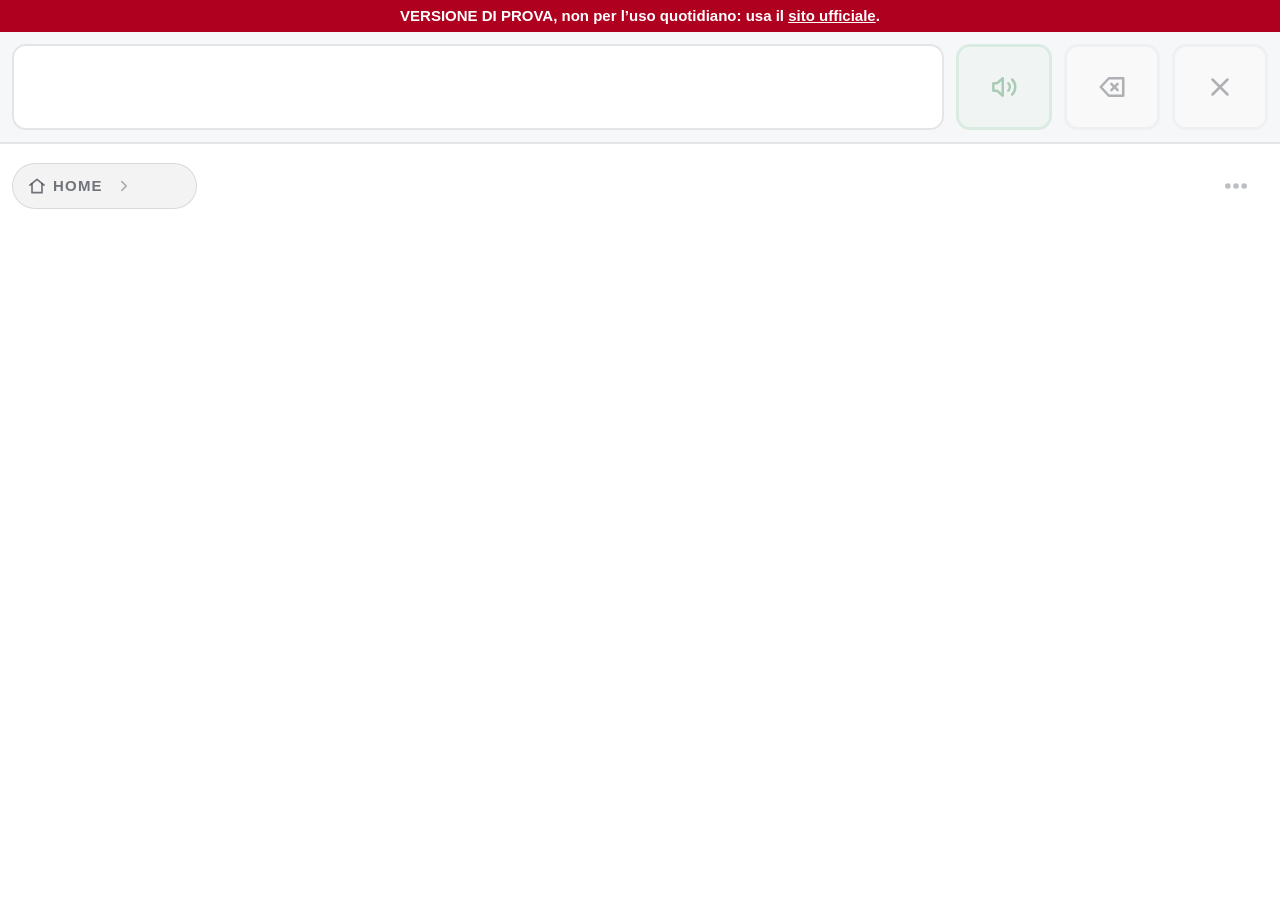
==== index.html @ 174f646d "anteprima: claude/project-thread-w440di @ 4bded28" ====
<!DOCTYPE html>
<html lang="it" data-color-mode="card" data-label-case="upper">
<head>
  <meta charset="UTF-8">
  <!-- Sicurezza: solo script e stili del sito stesso; rete solo verso i servizi di simboli previsti (vedi docs/SICUREZZA.md) -->
  <meta http-equiv="Content-Security-Policy" content="default-src 'self'; script-src 'self'; style-src 'self'; img-src 'self' data: blob: https://static.arasaac.org https://cdn.jsdelivr.net/gh/jdecked/twemoji@17.0.3/assets/; connect-src 'self' https://api.arasaac.org https://static.arasaac.org https://api.mymemory.translated.net https://cdn.jsdelivr.net/gh/jdecked/twemoji@17.0.3/assets/; media-src 'self' blob:; font-src 'self'; object-src 'none'; base-uri 'self'; form-action 'none'; manifest-src 'self'; worker-src 'self'">
  <meta name="referrer" content="no-referrer">
  <!-- Niente indicizzazione finché il tool non avrà un dominio proprio (ROADMAP, Tappa 10) -->
  <meta name="robots" content="noindex, nofollow">
  <meta name="viewport" content="width=device-width, initial-scale=1, viewport-fit=cover">
  <meta name="theme-color" content="#ffffff">
  <meta name="color-scheme" content="light">
  <meta name="apple-mobile-web-app-capable" content="yes">
  <meta name="mobile-web-app-capable" content="yes">
  <meta name="apple-mobile-web-app-title" content="PicSpeak Prova">
  <meta name="apple-mobile-web-app-status-bar-style" content="default">
  <meta name="description" content="PicSpeak – strumento gratuito di Comunicazione Aumentativa Alternativa">
  <title>PicSpeak Prova</title>
  <link rel="manifest" href="manifest.webmanifest">
  <link rel="icon" type="image/png" href="icons/icon-192.png">
  <link rel="apple-touch-icon" href="icons/apple-touch-icon.png">
  <link rel="stylesheet" href="css/style.css">
  <meta name="robots" content="noindex, nofollow">
  <link rel="stylesheet" href="css/anteprima.css">
</head>
<body>
  <p class="preview-banner">VERSIONE DI PROVA, non per l’uso quotidiano: usa il <a href="https://mcdepltestenv.github.io/picspeak/">sito ufficiale</a>.</p>
  <!-- Barra della modalità adulto (nascosta in modalità bambino) -->
  <div class="adult-bar" id="adult-bar" hidden>
    <span class="adult-badge" data-i18n-label="adultMode"><svg class="icon" width="20" height="20" viewBox="0 0 24 24" fill="none" stroke="currentColor" stroke-width="2" stroke-linecap="round" stroke-linejoin="round" aria-hidden="true"><rect x="5" y="11" width="14" height="10" rx="2"/><path d="M8 11V7.5a4 4 0 0 1 7.5-1.9"/></svg> <span class="adult-badge-text" data-i18n="adultMode"></span><span class="adult-preview-text" data-i18n="zoomPreview"></span></span>
    <!-- Nome del profilo in uso (solo se sul dispositivo ci sono più profili) -->
    <span class="adult-profile" id="adult-profile" hidden></span>
    <!-- Zoom delle tessere: visibile solo con le impostazioni sbloccate; mentre si regola, la pagina è in anteprima
         (identica a quella del bambino) fino al primo tocco fuori da questi pulsanti -->
    <div class="zoom-control" role="group" data-i18n-label="zoomTiles">
      <button type="button" class="zoom-btn" id="btn-zoom-out" data-i18n-label="zoomOut">−</button>
      <button type="button" class="zoom-value" id="btn-zoom-reset" data-i18n-label="zoomReset">100%</button>
      <button type="button" class="zoom-btn" id="btn-zoom-in" data-i18n-label="zoomIn">+</button>
    </div>
    <button type="button" class="adult-btn" id="btn-open-settings">
      <svg class="icon" width="20" height="20" viewBox="0 0 24 24" fill="none" stroke="currentColor" stroke-width="2" stroke-linecap="round" stroke-linejoin="round" aria-hidden="true"><path d="M19.4 10.1 L21.9 10.3 L21.9 13.7 L19.4 13.9 L18.5 15.9 L20.2 17.8 L17.8 20.2 L15.9 18.5 L13.9 19.4 L13.7 21.9 L10.3 21.9 L10.1 19.4 L8.1 18.5 L6.2 20.2 L3.8 17.8 L5.5 15.9 L4.6 13.9 L2.1 13.7 L2.1 10.3 L4.6 10.1 L5.5 8.1 L3.8 6.2 L6.2 3.8 L8.1 5.5 L10.1 4.6 L10.3 2.1 L13.7 2.1 L13.9 4.6 L15.9 5.5 L17.8 3.8 L20.2 6.2 L18.5 8.1Z"/><circle cx="12" cy="12" r="3"/></svg> <span class="adult-btn-text" data-i18n="settings"></span>
    </button>
    <button type="button" class="adult-btn adult-btn-primary" id="btn-exit-adult">
      <svg class="icon" width="20" height="20" viewBox="0 0 24 24" fill="none" stroke="currentColor" stroke-width="2" stroke-linecap="round" stroke-linejoin="round" aria-hidden="true"><path d="M5 12.5 10 17.5 19 7"/></svg> <span class="adult-btn-text long" data-i18n="backToCommunication"></span><span class="adult-btn-text short" data-i18n="done"></span>
    </button>
  </div>

  <!-- Striscia frase: i simboli scelti formano la frase -->
  <header class="sentence-bar">
    <ol class="sentence-strip" id="sentence-strip" aria-live="polite"></ol>
    <div class="sentence-actions">
      <!-- Previsione «solo suggerite»: torna alla scheda intera (visibile solo quando alcune tessere sono nascoste) -->
      <button type="button" class="action-btn action-show-all" id="btn-show-all" data-i18n-label="showAllTiles" hidden>
        <span class="action-icon"><svg class="icon" width="30" height="30" viewBox="0 0 24 24" fill="none" stroke="currentColor" stroke-width="2" stroke-linecap="round" stroke-linejoin="round" aria-hidden="true"><rect x="3.5" y="3.5" width="7" height="7" rx="1.5"/><rect x="13.5" y="3.5" width="7" height="7" rx="1.5"/><rect x="3.5" y="13.5" width="7" height="7" rx="1.5"/><rect x="13.5" y="13.5" width="7" height="7" rx="1.5"/></svg></span>
        <span class="action-text" data-i18n="showAllShort"></span>
      </button>
      <button type="button" class="action-btn action-speak" id="btn-speak" data-i18n-label="speakSentence">
        <span class="action-icon"><svg class="icon" width="30" height="30" viewBox="0 0 24 24" fill="none" stroke="currentColor" stroke-width="2" stroke-linecap="round" stroke-linejoin="round" aria-hidden="true"><path d="M11 5 6.5 9H3.5v6h3L11 19z"/><path d="M15.5 9a4.5 4.5 0 0 1 0 6"/><path d="M18.5 6a8.5 8.5 0 0 1 0 12"/></svg></span>
      </button>
      <button type="button" class="action-btn" id="btn-backspace" data-i18n-label="deleteLast">
        <span class="action-icon"><svg class="icon" width="30" height="30" viewBox="0 0 24 24" fill="none" stroke="currentColor" stroke-width="2" stroke-linecap="round" stroke-linejoin="round" aria-hidden="true"><path d="M21 5H9.5L3 12l6.5 7H21z"/><path d="m16.5 9.5-5 5"/><path d="m11.5 9.5 5 5"/></svg></span>
      </button>
      <button type="button" class="action-btn" id="btn-clear" data-i18n-label="clearSentence">
        <span class="action-icon"><svg class="icon" width="30" height="30" viewBox="0 0 24 24" fill="none" stroke="currentColor" stroke-width="2" stroke-linecap="round" stroke-linejoin="round" aria-hidden="true"><path d="M6 6l12 12M18 6 6 18"/></svg></span>
      </button>
    </div>
  </header>

  <!-- Barra di navigazione: freccia «su», percorso "HOME › cartella › pagina" e accesso adulto -->
  <nav class="page-nav">
    <!-- Freccia «su»: torna alla cartella da cui si è arrivati (nascosta nella Home) -->
    <button type="button" class="nav-up" id="btn-up" data-i18n-label="goUp" hidden>
      <svg class="icon" width="26" height="26" viewBox="0 0 24 24" fill="none" stroke="currentColor" stroke-width="2.4" stroke-linecap="round" stroke-linejoin="round" aria-hidden="true"><path d="M19 12H5"/><path d="m11 6-6 6 6 6"/></svg>
    </button>
    <h1 class="crumbs" id="crumbs">
      <button type="button" class="crumb crumb-home" id="btn-home" data-i18n-label="goHome">
        <svg class="icon" width="20" height="20" viewBox="0 0 24 24" fill="none" stroke="currentColor" stroke-width="2" stroke-linecap="round" stroke-linejoin="round" aria-hidden="true"><path d="M3.5 11 12 4l8.5 7"/><path d="M6 9.5V20h12V9.5"/></svg><span data-i18n="homeLabel"></span>
      </button>
      <span class="crumb-trail" id="crumb-trail"></span>
      <span class="crumb-sep"><svg class="icon" width="18" height="18" viewBox="0 0 24 24" fill="none" stroke="currentColor" stroke-width="2" stroke-linecap="round" stroke-linejoin="round" aria-hidden="true"><path d="m9 6 6 6-6 6"/></svg></span>
      <span class="crumb crumb-current" id="page-title"></span>
    </h1>
    <!-- Pulsanti rapidi (facoltativi): «Ops», «Aiuto» e frasi sempre raggiungibili, lette senza entrare nella frase -->
    <div class="quick-bar" id="quick-bar" hidden>
      <button type="button" class="quick-btn quick-oops" id="btn-oops" hidden>
        <svg class="icon" width="26" height="26" viewBox="0 0 24 24" fill="none" stroke="currentColor" stroke-width="2" stroke-linecap="round" stroke-linejoin="round" aria-hidden="true"><path d="M9 14 4 9l5-5"/><path d="M4 9h10.5a5.5 5.5 0 0 1 0 11H11"/></svg><span data-i18n="quickOops"></span>
      </button>
      <div class="quick-phrases" id="quick-phrases"></div>
      <button type="button" class="quick-btn quick-help" id="btn-help" hidden>
        <svg class="icon" width="26" height="26" viewBox="0 0 24 24" fill="none" stroke="currentColor" stroke-width="2" stroke-linecap="round" stroke-linejoin="round" aria-hidden="true"><path d="M12 3 2.5 20h19z"/><path d="M12 10v4.5"/><circle cx="12" cy="17.3" r=".6" fill="currentColor"/></svg><span data-i18n="quickHelp"></span>
      </button>
    </div>
    <!-- Nome del contesto acceso (facoltativo, Impostazioni › Previsione › Contesti): solo da leggere, non si tocca -->
    <span class="context-tag" id="context-tag" hidden></span>
    <!-- Tre puntini: tenere premuto 3 secondi apre il menu (Impostazioni con PIN, Crediti, Guida) -->
    <button type="button" class="lock-btn" id="btn-lock" data-i18n-label="lockHint">
      <span class="lock-icon"><svg class="icon" width="28" height="28" viewBox="0 0 24 24" fill="none" stroke="currentColor" stroke-width="2" stroke-linecap="round" stroke-linejoin="round" aria-hidden="true"><circle cx="5" cy="12" r="1.4" fill="currentColor"/><circle cx="12" cy="12" r="1.4" fill="currentColor"/><circle cx="19" cy="12" r="1.4" fill="currentColor"/></svg></span>
      <span class="lock-progress" aria-hidden="true"></span>
    </button>
  </nav>

  <!-- Area usata solo per la stampa delle schede (vuota sullo schermo) -->
  <div class="print-area" id="print-area" aria-hidden="true"></div>

  <!-- Avanzamento della pressione sui tre puntini: in cima allo schermo, mai sotto il dito -->
  <div class="hold-indicator" id="hold-indicator" hidden>
    <div class="hold-bar"></div>
    <p class="hold-hint" data-i18n="holdHint"></p>
  </div>

  <!-- Griglia dei simboli della pagina corrente -->
  <main class="symbol-grid" id="symbol-grid"></main>

  <!-- Impostazioni (solo modalità adulto) -->
  <section class="settings-screen" id="settings-screen" hidden aria-labelledby="settings-title">
    <header class="settings-header">
      <button type="button" class="adult-btn" id="btn-settings-back">
        <svg class="icon" width="18" height="18" viewBox="0 0 24 24" fill="none" stroke="currentColor" stroke-width="2" stroke-linecap="round" stroke-linejoin="round" aria-hidden="true"><path d="M19 12H5"/><path d="m11 6-6 6 6 6"/></svg> <span data-i18n="back"></span>
      </button>
      <h2 id="settings-title" data-i18n="settingsTitle"></h2>
    </header>
    <div class="settings-body" id="settings-body"></div>
  </section>

  <!-- Finestra per PIN e codice di recupero -->
  <dialog class="pin-dialog" id="pin-dialog"></dialog>

  <noscript>PicSpeak ha bisogno di JavaScript attivo per funzionare.</noscript>

  <!-- Script classici (nessun build, funziona anche aprendo il file con doppio clic) -->
  <script src="js/i18n.js"></script>
  <script src="js/storage.js"></script>
  <script src="js/security.js"></script>
  <script src="js/install.js"></script>
  <script src="js/kiosk.js"></script>
  <script src="js/sample-data.js"></script>
  <script src="js/data.js"></script>
  <script src="js/symbols.js"></script>
  <script src="js/speech.js"></script>
  <script src="js/lexicon.js"></script>
  <script src="js/prediction-base.js"></script>
  <script src="js/predict.js"></script>
  <script src="js/templates.js"></script>
  <script src="js/zip.js"></script>
  <script src="js/obf.js"></script>
  <script src="js/app.js"></script>
  <script src="js/adult.js"></script>
  <script src="js/settings-boards.js"></script>
  <script src="js/settings-contexts.js"></script>
  <script src="js/communication.js"></script>
  <script src="js/backup.js"></script>
  <script src="js/settings-backup.js"></script>
  <script src="js/profiles.js"></script>
  <script src="js/print.js"></script>
  <script src="js/symbol-search.js"></script>
  <script src="js/editor.js"></script>
  <script src="js/reorder.js"></script>
</body>
</html>
---- css/style.css ----
/*
 * PicSpeak – stile di base.
 * Tablet come riferimento, adattabile a smartphone e PC.
 * Target di tocco ≥ 64px, buon contrasto, nessuna animazione invasiva.
 */

:root {
  --bg: #f6f4ef;
  --surface: #ffffff;
  --surface-strip: #fffdf8;
  --text: #1d1d1f;
  --text-muted: #5b5b60;
  --border: #d8d4ca;
  --focus: #1f6feb;
  --pressed: #e8f0fe;

  /* Chiave di Fitzgerald (colori opzionali per categoria) */
  --fz-pronoun: #f5c518;
  --fz-verb: #3fa34d;
  --fz-noun: #f08a24;
  --fz-adjective: #2f80ed;
  --fz-social: #e05fa3;
  --fz-negation: #d64045;
  --fz-folder: #8a8f98;
  --fz-question: #8a5cd6;
  --fz-connector: #a7acb5;
  /* Tessera suggerita dalla previsione (bordo, mai animazioni) */
  --suggest: #1f6feb;

  --gap: clamp(6px, 1.2vw, 12px);
  --radius: 14px;
  --bar-height: clamp(84px, 13vh, 112px);
  --min-cell: 64px;

  /* Barra della modalità adulto: colore ben distinto dalla comunicazione */
  --adult-bg: #2b2d42;
  --adult-text: #ffffff;
}

/* La modalità scura del telefono NON cambia i colori di PicSpeak: le tessere sono progettate
 * su fondo chiaro e il testo deve restare scuro. Per la sera c'è lo stile "Notte". */
:root { color-scheme: light; }

* { box-sizing: border-box; }

[hidden] { display: none !important; }

html, body {
  margin: 0;
  height: 100%;
}

body {
  background: var(--bg);
  color: var(--text);
  font-family: -apple-system, BlinkMacSystemFont, "Segoe UI", Roboto, "Helvetica Neue", Arial, sans-serif;
  display: flex;
  flex-direction: column;
  /* Evita selezioni e menu contestuali durante i tocchi */
  -webkit-user-select: none;
  user-select: none;
  -webkit-touch-callout: none;
  -webkit-tap-highlight-color: transparent;
  touch-action: manipulation;
  padding: env(safe-area-inset-top) env(safe-area-inset-right) env(safe-area-inset-bottom) env(safe-area-inset-left);
}

button {
  font: inherit;
  color: inherit;
  cursor: pointer;
}

button:focus-visible {
  outline: 3px solid var(--focus);
  outline-offset: 2px;
}

/* ---------- Striscia frase ---------- */

.sentence-bar {
  display: flex;
  align-items: stretch;
  gap: var(--gap);
  padding: var(--gap);
  background: var(--surface-strip);
  border-bottom: 2px solid var(--border);
  min-height: var(--bar-height);
}

.sentence-strip {
  flex: 1;
  display: flex;
  align-items: center;
  gap: 6px;
  margin: 0;
  padding: 6px;
  list-style: none;
  overflow-x: auto;
  overflow-y: hidden;
  border: 2px dashed var(--border);
  border-radius: var(--radius);
  min-width: 0;
}

.sentence-strip li { flex: none; }

.sentence-chip {
  display: flex;
  flex-direction: column;
  align-items: center;
  justify-content: center;
  min-width: var(--min-cell);
  min-height: var(--min-cell);
  height: calc(var(--bar-height) - 2 * var(--gap) - 16px);
  padding: 4px 8px;
  background: var(--surface);
  border: 3px solid var(--border);
  border-radius: 10px;
}

.sentence-actions {
  display: flex;
  gap: var(--gap);
}

.action-btn,
.nav-btn {
  display: flex;
  align-items: center;
  justify-content: center;
  min-width: var(--min-cell);
  min-height: var(--min-cell);
  background: var(--surface);
  border: 2px solid var(--border);
  border-radius: var(--radius);
}

.action-btn { width: clamp(64px, 9vw, 96px); }

.action-speak {
  border-color: var(--fz-verb);
  border-width: 3px;
}

.action-btn:disabled { opacity: 0.35; cursor: default; }

.action-icon { font-size: clamp(26px, 4vw, 38px); line-height: 1; }

/* ---------- Navigazione ---------- */

.page-nav {
  display: flex;
  align-items: center;
  gap: var(--gap);
  padding: var(--gap) var(--gap) 0;
  min-height: calc(var(--min-cell) + var(--gap));
}

.nav-btn { padding: 0 16px; }
.nav-btn[hidden] { display: none; }

.page-title {
  margin: 0;
  font-size: clamp(20px, 3vw, 28px);
  font-weight: 600;
  color: var(--text-muted);
}

/* ---------- Griglia simboli ---------- */

.symbol-grid {
  flex: 1;
  min-height: 0;
  display: grid;
  /* Colonne e altezza delle righe calcolate da app.js (layoutGrid); questo è il valore di riserva */
  grid-template-columns: repeat(auto-fill, minmax(110px, 1fr));
  grid-auto-rows: 110px;
  gap: var(--gap);
  padding: var(--gap);
  overflow-y: auto;
  align-content: start;
}

.symbol-cell {
  display: flex;
  flex-direction: column;
  align-items: center;
  justify-content: center;
  gap: 4px;
  min-width: var(--min-cell);
  min-height: var(--min-cell);
  padding: 8px 4px;
  background: var(--surface);
  border: 2px solid var(--border);
  border-top-width: 10px;
  border-radius: var(--radius);
  transition: background-color 120ms linear;
}

.symbol-cell.is-pressed,
.sentence-chip.is-pressed,
.action-btn.is-pressed { background: var(--pressed); }

.symbol-image {
  line-height: 1;
  /* Le emoji di prova: verranno sostituite da immagini <img> */
  font-family: "Apple Color Emoji", "Segoe UI Emoji", "Noto Color Emoji", sans-serif;
}

/* --cell-size è calcolato da app.js: immagine ed etichetta crescono con la cella */
.symbol-image.size-cell { font-size: clamp(32px, calc(var(--cell-size, 110px) * 0.48 * var(--image-scale, 1)), 160px); }
.symbol-cell .symbol-label { font-size: clamp(12px, calc(var(--cell-size, 110px) * 0.11 * var(--label-scale, 1)), 48px); }
.symbol-image.size-chip { font-size: clamp(30px, 5.5vw, 52px); }

.symbol-label {
  font-size: clamp(15px, 2vw, 22px);
  font-weight: 600;
  text-align: center;
  line-height: 1.15;
  overflow-wrap: anywhere;
}

.sentence-chip .symbol-label { font-size: clamp(12px, 1.5vw, 16px); }

/* Colori per categoria (Fitzgerald) sul bordo superiore */
.type-pronoun   { border-top-color: var(--fz-pronoun); }
.type-verb      { border-top-color: var(--fz-verb); }
.type-noun      { border-top-color: var(--fz-noun); }
.type-adjective { border-top-color: var(--fz-adjective); }
.type-social    { border-top-color: var(--fz-social); }
.type-negation  { border-top-color: var(--fz-negation); }
.type-folder    { border-top-color: var(--fz-folder); }
.type-question  { border-top-color: var(--fz-question); }
.type-connector { border-top-color: var(--fz-connector); }

.sentence-chip.type-pronoun,
.sentence-chip.type-verb,
.sentence-chip.type-noun,
.sentence-chip.type-adjective,
.sentence-chip.type-social,
.sentence-chip.type-negation,
.sentence-chip.type-question,
.sentence-chip.type-connector { border-top-width: 6px; }

/* Le cartelle hanno un aspetto "a scheda" per distinguerle dai simboli */
.symbol-cell.type-folder {
  background: linear-gradient(var(--surface), var(--surface)) padding-box;
  border-style: solid;
  border-width: 2px 2px 2px 2px;
  border-top-width: 10px;
  box-shadow: inset 0 -6px 0 var(--border);
}

/* ---------- Lucchetto (accesso alla modalità adulto) ---------- */

.lock-btn {
  position: relative;
  margin-left: auto;
  display: flex;
  align-items: center;
  justify-content: center;
  min-width: var(--min-cell);
  min-height: var(--min-cell);
  background: transparent;
  border: 0;
  border-radius: var(--radius);
  opacity: 0.35;
  overflow: hidden;
  -webkit-touch-callout: none;
}

.lock-icon { font-size: 26px; line-height: 1; }

/* Barra di avanzamento della pressione prolungata */
.lock-progress {
  position: absolute;
  left: 8px;
  right: 8px;
  bottom: 6px;
  height: 5px;
  border-radius: 3px;
  background: var(--focus);
  transform: scaleX(0);
  transform-origin: left center;
}

.lock-btn.is-holding { opacity: 1; background: var(--pressed); }
.lock-btn.is-holding .lock-progress {
  transform: scaleX(1);
  transition: transform 3s linear;
}

/* ---------- Modalità adulto ---------- */

.adult-bar {
  display: flex;
  align-items: center;
  flex-wrap: wrap;
  gap: var(--gap);
  padding: var(--gap);
  background: var(--adult-bg);
  color: var(--adult-text);
}

.adult-badge { font-weight: 700; margin-right: auto; font-size: 18px; }

.adult-btn {
  display: inline-flex;
  align-items: center;
  gap: 8px;
  min-height: 48px;
  padding: 0 16px;
  background: var(--surface);
  color: var(--text);
  border: 2px solid var(--border);
  border-radius: 12px;
  font-weight: 600;
}

.adult-btn-primary { border-color: var(--fz-verb); }

/* In modalità adulto i simboli della frase mostrano che si possono togliere */
.mode-adult .sentence-chip { position: relative; }
.mode-adult .sentence-chip::after {
  content: "✕";
  position: absolute;
  top: -2px;
  right: 2px;
  font-size: 13px;
  font-weight: 700;
  color: var(--fz-negation);
}

/* ---------- Finestra PIN ---------- */

.pin-dialog {
  width: min(92vw, 420px);
  padding: 0;
  border: 0;
  border-radius: 18px;
  background: var(--surface);
  color: var(--text);
  box-shadow: 0 20px 60px rgba(0, 0, 0, 0.3);
}

.pin-dialog::backdrop { background: rgba(0, 0, 0, 0.45); }

.dialog-form {
  display: flex;
  flex-direction: column;
  gap: 14px;
  padding: 24px;
  -webkit-user-select: text;
  user-select: text;
}

.dialog-form h2 { margin: 0; font-size: 22px; }
.dialog-help { margin: 0; color: var(--text-muted); line-height: 1.4; }

.dialog-field { display: flex; flex-direction: column; gap: 6px; font-weight: 600; }
.dialog-field input {
  min-height: 56px;
  padding: 0 14px;
  font-size: 26px;
  letter-spacing: 0.3em;
  border: 2px solid var(--border);
  border-radius: 12px;
  background: var(--bg);
  color: var(--text);
}
.dialog-field input[type="text"] { letter-spacing: 0.08em; font-size: 22px; text-transform: uppercase; }
.dialog-field input.is-plain { letter-spacing: normal; font-size: 20px; text-transform: none; }

.dialog-error { margin: 0; min-height: 1.2em; color: var(--fz-negation); font-weight: 600; }

.recovery-code {
  margin: 0;
  padding: 14px;
  font: 700 26px/1.2 ui-monospace, Menlo, Consolas, monospace;
  letter-spacing: 0.08em;
  text-align: center;
  background: var(--bg);
  border: 2px dashed var(--border);
  border-radius: 12px;
}

.dialog-link {
  align-self: flex-start;
  padding: 4px 0;
  background: none;
  border: 0;
  color: var(--focus);
  text-decoration: underline;
}

.dialog-actions { display: flex; justify-content: flex-end; gap: 10px; flex-wrap: wrap; }

.dlg-btn {
  min-height: 52px;
  padding: 0 20px;
  background: var(--surface);
  color: var(--text);
  border: 2px solid var(--border);
  border-radius: 12px;
  font-weight: 600;
}

.dlg-btn-primary { background: var(--focus); border-color: var(--focus); color: #fff; }
.dlg-btn:disabled { opacity: 0.5; }

/* ---------- Menu dei tre puntini (Impostazioni, Crediti, Guida) ---------- */

.menu-list { display: flex; flex-direction: column; gap: 10px; }

.menu-item {
  display: flex;
  align-items: center;
  gap: 14px;
  min-height: 72px;
  padding: 10px 16px;
  text-align: left;
  background: var(--surface);
  color: var(--text);
  border: 2px solid var(--border);
  border-radius: 14px;
  font: inherit;
  cursor: pointer;
}
.menu-item:hover { background: var(--pressed); }
.menu-item:active { background: var(--pressed); border-color: var(--focus); }
.menu-item-icon { flex: none; display: flex; color: var(--focus); }
.menu-item-text { display: flex; flex-direction: column; gap: 2px; min-width: 0; }
.menu-item-text strong { font-size: 20px; }
.menu-item-text span { color: var(--text-muted); font-size: 15px; line-height: 1.3; }

/* Crediti aperti dal menu: possono essere lunghi, la finestra scorre */
.pin-dialog:has(.credits-dialog) { width: min(94vw, 620px); }
.credits-dialog { max-height: 86vh; overflow-y: auto; }
.credits-dialog .credits-list { margin: 0; padding-left: 20px; line-height: 1.45; }
.credits-dialog .credits-list li + li { margin-top: 8px; }
.credit-url { font-weight: 600; overflow-wrap: anywhere; }

/* ---------- Impostazioni ---------- */

.settings-screen {
  position: fixed;
  inset: 0;
  z-index: 10;
  overflow-y: auto;
  background: var(--bg);
  padding: env(safe-area-inset-top) env(safe-area-inset-right) env(safe-area-inset-bottom) env(safe-area-inset-left);
  -webkit-user-select: text;
  user-select: text;
}

.settings-header {
  position: sticky;
  top: 0;
  display: flex;
  align-items: center;
  gap: 16px;
  padding: var(--gap) 16px;
  background: var(--adult-bg);
  color: var(--adult-text);
}

.settings-header h2 { margin: 0; font-size: 22px; }

.settings-body {
  display: grid;
  gap: 16px;
  max-width: 760px;
  margin: 0 auto;
  padding: 16px;
}

.settings-section {
  display: flex;
  flex-direction: column;
  align-items: flex-start;
  gap: 10px;
  padding: 18px 20px;
  background: var(--surface);
  border: 2px solid var(--border);
  border-radius: var(--radius);
}

.settings-section h3 { margin: 0; font-size: 20px; }
.settings-section h4 { margin: 8px 0 0; font-size: 17px; }
.settings-help { margin: 0; color: var(--text-muted); line-height: 1.45; }
.settings-list { margin: 0; padding-left: 22px; line-height: 1.5; }
.settings-list li + li { margin-top: 4px; }

.choice-group { display: flex; gap: 10px; flex-wrap: wrap; }

.settings-field { display: flex; flex-direction: column; gap: 6px; width: 100%; font-weight: 600; }
.settings-field select {
  min-height: 52px;
  padding: 0 12px;
  font: inherit;
  font-weight: 400;
  border: 2px solid var(--border);
  border-radius: 12px;
  background: var(--bg);
  color: var(--text);
  max-width: 100%;
}
.settings-field input[type="range"] { width: 100%; min-height: 44px; accent-color: var(--focus); }
.settings-field output { font-weight: 400; color: var(--text-muted); }
.choice-group [aria-pressed="true"] { border-color: var(--focus); background: var(--pressed); }

.settings-open { overflow: hidden; }

/* ---------- Telefoni piccoli ---------- */

@media (max-width: 520px) {
  .sentence-bar { flex-wrap: wrap; }
  .sentence-strip { flex-basis: 100%; min-height: 76px; }
  .sentence-actions { flex: 1; justify-content: flex-end; }
  .action-btn { width: 64px; }
}

/* Rispetta chi preferisce ridurre il movimento */
@media (prefers-reduced-motion: reduce) {
  * { transition: none !important; }
}

/* La barra del lucchetto è un'informazione (quanto manca), non una decorazione: resta anche con movimento ridotto */
@media (prefers-reduced-motion: reduce) {
  .lock-btn.is-holding .lock-progress { transition: transform 3s linear !important; }
}

/* =====================================================================
 * Modalità colori (scelta dall'adulto in Impostazioni → Aspetto)
 *   full   = "Colore pieno" (predefinita): cella tinta col colore della categoria
 *   border = "Bordo colorato": cella bianca con bordo superiore colorato
 *   none   = "Neutro": nessun colore di categoria
 * ===================================================================== */

/* Tinte chiare per lo sfondo delle celle (testo scuro sempre ben leggibile) */
.type-pronoun   { --cat: #e0ac00; --tint: #fff3c4; }
.type-verb      { --cat: #2e9a47; --tint: #daf2df; }
.type-noun      { --cat: #e57a12; --tint: #ffe4cc; }
.type-adjective { --cat: #2a6fd6; --tint: #dbe8fc; }
.type-social    { --cat: #d0468f; --tint: #fbdcec; }
.type-negation  { --cat: #cf3439; --tint: #fbd9da; }
.type-folder    { --cat: #3b4252; --tint: #e7e9ef; }
.type-question  { --cat: #7a4fc9; --tint: #ece3fa; }
.type-connector { --cat: #8a8f98; --tint: #f6f7f9; }

/* ---------- Colore pieno ---------- */
[data-color-mode="full"] {
  --bg: #fbfaf7;
  --radius: 24px;
}
[data-color-mode="full"] .sentence-bar { background: #1f2430; border: 0; padding: 12px; }
[data-color-mode="full"] .sentence-strip { border: 0; background: rgba(255, 255, 255, 0.08); border-radius: 20px; }
[data-color-mode="full"] .sentence-chip { background: var(--tint); border: 0; border-radius: 14px; color: #1a1d24; }
[data-color-mode="full"] .action-btn { background: rgba(255, 255, 255, 0.1); border: 0; border-radius: 18px; color: #fff; }
[data-color-mode="full"] .action-speak { background: #f5c518; }
[data-color-mode="full"] .page-title { color: var(--text); font-weight: 800; font-size: clamp(22px, 3.2vw, 30px); }
[data-color-mode="full"] .nav-btn { border: 0; background: #1f2430; border-radius: 16px; }
[data-color-mode="full"] .symbol-grid { gap: 12px; padding: 12px; }
[data-color-mode="full"] .symbol-cell {
  background: var(--tint);
  border: 0;
  border-radius: var(--radius);
  box-shadow: inset 0 0 0 2px color-mix(in srgb, var(--cat) 35%, transparent);
  color: #1a1d24;
}
[data-color-mode="full"] .symbol-cell.is-pressed { background: #ffffff; box-shadow: inset 0 0 0 4px var(--cat); }
[data-color-mode="full"] .symbol-cell .symbol-image { background: rgba(255, 255, 255, 0.75); border-radius: 22%; padding: 0.12em; }
[data-color-mode="full"] .symbol-cell .symbol-label { font-weight: 800; }
[data-color-mode="full"] .symbol-cell.type-folder { background: #3b4252; box-shadow: none; color: #ffffff; }
[data-color-mode="full"] .symbol-cell.type-folder .symbol-image { background: rgba(255, 255, 255, 0.12); }
[data-color-mode="full"] .lock-btn { opacity: 0.4; }

/* ---------- Neutro ---------- */
[data-color-mode="none"] .symbol-cell,
[data-color-mode="none"] .sentence-chip { border-top-color: var(--border); }
[data-color-mode="none"] .symbol-cell { border-top-width: 2px; }
[data-color-mode="none"] .symbol-cell.type-folder { border-top-width: 2px; }

/* ---------- Anteprime nella scelta della modalità colori ---------- */
.mode-options { display: grid; grid-template-columns: repeat(auto-fill, minmax(190px, 1fr)); gap: 12px; width: 100%; }
.mode-option {
  display: flex;
  flex-direction: column;
  gap: 10px;
  padding: 12px;
  text-align: left;
  background: var(--surface);
  border: 2px solid var(--border);
  border-radius: 16px;
}
.mode-option[aria-pressed="true"] { border-color: var(--focus); box-shadow: 0 0 0 3px color-mix(in srgb, var(--focus) 25%, transparent); }
.mode-option strong { font-size: 17px; }
.mode-option small { color: var(--text-muted); line-height: 1.35; }
.mode-preview { display: grid; grid-template-columns: repeat(3, 1fr); gap: 6px; padding: 8px; border-radius: 12px; background: #f3f1ec; }
.mode-preview span { height: 34px; border-radius: 8px; background: #fff; border: 1px solid #d8d4ca; }
.mode-preview.is-full span { border: 0; background: var(--tint); box-shadow: inset 0 0 0 2px color-mix(in srgb, var(--cat) 35%, transparent); }
.mode-preview.is-full span.type-folder { background: #3b4252; box-shadow: none; }
.mode-preview.is-border span { border-top: 6px solid var(--cat); }

/* =====================================================================
 * Impostazioni a categorie: menu laterale su tablet/PC, elenco su telefono
 * ===================================================================== */
.settings-layout {
  display: grid;
  grid-template-columns: 260px minmax(0, 1fr);
  gap: 20px;
  max-width: 1100px;
  margin: 0 auto;
  padding: 20px;
  align-items: start;
}
.settings-nav {
  position: sticky;
  top: 84px;
  display: flex;
  flex-direction: column;
  gap: 4px;
  padding: 8px;
  margin: 0;
  list-style: none;
  background: var(--surface);
  border: 1px solid var(--border);
  border-radius: 18px;
}
.settings-nav-btn {
  display: flex;
  align-items: center;
  gap: 12px;
  width: 100%;
  min-height: 56px;
  padding: 0 14px;
  text-align: left;
  background: transparent;
  border: 0;
  border-radius: 12px;
  font-weight: 600;
  font-size: 17px;
}
.settings-nav-btn .nav-icon {
  display: inline-flex;
  align-items: center;
  justify-content: center;
  width: 36px;
  height: 36px;
  border-radius: 10px;
  background: var(--bg);
  font-size: 19px;
}
.settings-nav-btn .nav-chevron { margin-left: auto; color: var(--text-muted); display: none; }
.settings-nav-btn[aria-current="true"] { background: color-mix(in srgb, var(--focus) 12%, transparent); color: var(--focus); }
.settings-panel { display: flex; flex-direction: column; gap: 16px; min-width: 0; }
.settings-panel-title { margin: 4px 0 0; font-size: 26px; }
.settings-panel-intro { margin: -8px 0 0; color: var(--text-muted); }
.settings-section { border-width: 1px; border-radius: 18px; }
.settings-section h3 { font-size: 18px; }

@media (max-width: 720px) {
  .settings-layout { display: block; padding: 12px; }
  .settings-nav { position: static; }
  .settings-nav-btn .nav-chevron { display: inline; }
  .settings-nav-btn[aria-current="true"] { background: transparent; color: inherit; }
  .settings-layout.show-panel .settings-nav { display: none; }
  .settings-layout:not(.show-panel) .settings-panel { display: none; }
}
/* Il contenitore delle impostazioni lascia spazio al layout a categorie */
.settings-body { display: block; max-width: none; padding: 0; }

/* Colore di sfondo della pagina scelto dall'adulto (Impostazioni → Aspetto).
 * --page-bg e --page-text sono impostati da adult.js; le impostazioni mantengono il loro sfondo. */
body { background: var(--page-bg, var(--bg)); }
.page-title { color: var(--page-text, var(--text)) !important; }
.lock-icon { filter: var(--page-icon-filter, none); }

.bg-options { display: flex; flex-wrap: wrap; gap: 12px; align-items: center; }
.bg-swatch {
  display: flex;
  flex-direction: column;
  align-items: center;
  gap: 6px;
  min-width: 72px;
  padding: 6px;
  background: transparent;
  border: 0;
  font-size: 13px;
  font-weight: 600;
}
.bg-swatch .swatch {
  width: 52px;
  height: 52px;
  border-radius: 14px;
  border: 2px solid var(--border);
}
.bg-swatch[aria-pressed="true"] .swatch { border-color: var(--focus); box-shadow: 0 0 0 3px color-mix(in srgb, var(--focus) 30%, transparent); }
.bg-swatch input[type="color"] { width: 52px; height: 52px; padding: 0; border: 2px solid var(--border); border-radius: 14px; background: none; }
/* Su sfondo scuro le cartelle (scure) ricevono un contorno chiaro per restare distinguibili */
[data-page-dark="true"] .symbol-cell.type-folder { box-shadow: inset 0 0 0 2px rgba(255, 255, 255, 0.35); }

/* =====================================================================
 * Modalità "Scheda" (predefinita): ispirata alle tabelle CAA stampate.
 * Pagina chiara, riquadri con fondo tenue e bordo spesso dello stesso colore,
 * immagine grande in alto, parola sotto in stampatello.
 * ===================================================================== */
.type-pronoun   { --card-fill: #fdf7d9; --card-line: #f0d76b; }
.type-verb      { --card-fill: #e7f4ec; --card-line: #a9d6b8; }
.type-noun      { --card-fill: #fdf0e3; --card-line: #f5c99d; }
.type-adjective { --card-fill: #e5f2f8; --card-line: #a3d2e3; }
.type-social    { --card-fill: #fbeaf2; --card-line: #eeb0cd; }
.type-negation  { --card-fill: #fbe6e6; --card-line: #eea4a4; }
.type-folder    { --card-fill: #e4e4e4; --card-line: #b8b8b8; }
.type-question  { --card-fill: #f3edfc; --card-line: #c8b3ee; }
.type-connector { --card-fill: #ffffff; --card-line: #d3d6dc; }

[data-color-mode="card"] {
  --bg: #ffffff;
  --radius: 14px;
}
[data-color-mode="card"] body { font-family: "Avenir Next", "Nunito", "Segoe UI", Roboto, -apple-system, sans-serif; }
[data-color-mode="card"] .sentence-bar { background: #f6f7f8; border-bottom: 2px solid #e3e5e8; }
[data-color-mode="card"] .sentence-strip { background: #ffffff; border: 2px solid #e3e5e8; }
[data-color-mode="card"] .sentence-chip {
  background: var(--card-fill);
  border: 4px solid var(--card-line);
  border-radius: 10px;
}
[data-color-mode="card"] .action-btn { background: #ffffff; border: 3px solid #e3e5e8; border-radius: 14px; }
[data-color-mode="card"] .action-speak { background: #e7f4ec; border-color: #a9d6b8; }
[data-color-mode="card"] .nav-btn { background: #e4e4e4; border: 4px solid #b8b8b8; border-radius: 14px; }
[data-color-mode="card"] .page-title { font-weight: 600; letter-spacing: 0.02em; }
[data-color-mode="card"] .symbol-grid { gap: clamp(10px, 1.8vw, 18px); padding: clamp(10px, 1.8vw, 18px); }
[data-color-mode="card"] .symbol-cell {
  justify-content: space-between;
  /* padding legato alla misura della cella (non alla larghezza, che può essere molto maggiore) */
  padding: calc(var(--cell-size, 110px) * 0.08) calc(var(--cell-size, 110px) * 0.06) calc(var(--cell-size, 110px) * 0.06);
  background: var(--card-fill);
  border: clamp(4px, 0.8vw, 7px) solid var(--card-line);
  border-radius: var(--radius);
  box-shadow: none;
  color: #1a1a1a;
}
[data-color-mode="card"] .symbol-cell.is-pressed { background: #ffffff; }
[data-color-mode="card"] .symbol-cell .symbol-image { flex: 1; display: flex; align-items: center; }
[data-color-mode="card"] .symbol-cell .symbol-label { font-weight: 500; letter-spacing: 0.02em; }
[data-color-mode="card"] .symbol-cell.type-folder { box-shadow: none; }
.mode-preview.is-card { background: #fff; }
.mode-preview.is-card span { border: 3px solid var(--card-line); background: var(--card-fill); }

/* Scrittura delle parole (Impostazioni → Aspetto) */
[data-label-case="upper"] .symbol-label { text-transform: uppercase; }
[data-label-case="lower"] .symbol-label { text-transform: lowercase; }

/* =====================================================================
 * Modalità "Fogli": le cartelle sembrano fogli impilati con l'angolo piegato,
 * così si distinguono subito dalle parole (che restano piatte sul fondo).
 * ===================================================================== */
[data-color-mode="sheet"] {
  --bg: #e9f8f6;
  --radius: 16px;
  --sheet-corner: clamp(30px, 4.5vw, 44px);
  --sheet-page: #8fdcd3; /* colore del fondo dietro l'angolo piegato */
}
[data-color-mode="sheet"] body {
  background: var(--page-bg, linear-gradient(180deg, #d5f4f0 0%, #8fdcd3 55%, #4fc6ba 100%));
  font-family: "Avenir Next", "Nunito", "Segoe UI", Roboto, -apple-system, sans-serif;
}
[data-color-mode="sheet"] .sentence-bar { background: transparent; border: 0; padding: 14px; }
[data-color-mode="sheet"] .sentence-strip { background: #ffffff; border: 0; border-radius: 6px; box-shadow: 0 2px 8px rgba(0, 60, 60, 0.15); }
[data-color-mode="sheet"] .sentence-chip { background: transparent; border: 0; }
[data-color-mode="sheet"] .action-btn { background: rgba(255, 255, 255, 0.85); border: 0; border-radius: 14px; box-shadow: 0 2px 6px rgba(0, 60, 60, 0.15); }
[data-color-mode="sheet"] .nav-btn { background: #2f9e44; border: 0; border-radius: 12px; }
[data-color-mode="sheet"] .page-title { font-weight: 700; }
[data-color-mode="sheet"] .symbol-grid { gap: clamp(12px, 2vw, 22px); padding: clamp(12px, 2vw, 22px); }

/* Parole: riquadri piatti, bordo chiaro, fondo appena velato */
[data-color-mode="sheet"] .symbol-cell {
  justify-content: space-between;
  /* padding legato alla misura della cella (non alla larghezza, che può essere molto maggiore) */
  padding: calc(var(--cell-size, 110px) * 0.08) calc(var(--cell-size, 110px) * 0.06) calc(var(--cell-size, 110px) * 0.06);
  background: rgba(255, 255, 255, 0.18);
  border: 3px solid rgba(255, 255, 255, 0.85);
  border-radius: var(--radius);
  box-shadow: none;
  color: #10302d;
}
[data-color-mode="sheet"] .symbol-cell .symbol-image { flex: 1; display: flex; align-items: center; }
[data-color-mode="sheet"] .symbol-cell .symbol-label { font-weight: 500; }
[data-color-mode="sheet"] .symbol-cell.is-pressed { background: rgba(255, 255, 255, 0.6); }

/* Cartelle: foglio bianco con bordo colorato, secondo foglio dietro e angolo piegato */
[data-color-mode="sheet"] .symbol-cell.type-folder {
  position: relative;
  background: #ffffff;
  border: 4px solid #a9c4e6;
  border-radius: var(--radius);
  box-shadow: 7px 7px 0 -2px #ffffff, 7px 7px 0 0 #7d93ad, 9px 10px 10px rgba(0, 40, 40, 0.25);
  color: #10302d;
}
[data-color-mode="sheet"] .symbol-cell.type-folder::before {
  content: "";
  position: absolute;
  top: -4px;
  right: -4px;
  width: var(--sheet-corner);
  height: var(--sheet-corner);
  /* metà in alto a destra = fondo pagina (angolo "tagliato"), metà in basso a sinistra = la piega */
  background: linear-gradient(225deg, var(--sheet-page) 50%, #bccde4 50%);
  border-bottom-left-radius: 6px;
  box-shadow: -2px 2px 3px rgba(0, 0, 0, 0.12);
}
[data-color-mode="sheet"] .symbol-cell.type-folder .symbol-label { font-weight: 600; }

/* Colori di categoria anche nelle parole, se l'adulto lo preferisce, restano nella modalità "Scheda" */
.mode-preview.is-sheet { background: linear-gradient(180deg, #d5f4f0, #4fc6ba); }
.mode-preview.is-sheet span { background: rgba(255, 255, 255, 0.25); border: 2px solid rgba(255, 255, 255, 0.9); }
.mode-preview.is-sheet span.type-folder { background: #fff; border: 2px solid #a9c4e6; box-shadow: 3px 3px 0 -1px #fff, 3px 3px 0 0 #7d93ad; }
.bg-swatch .swatch-auto { display: flex; align-items: center; justify-content: center; font-weight: 700; color: var(--text-muted); background: repeating-linear-gradient(45deg, #ffffff 0 6px, #eef0f3 6px 12px); }


/* =====================================================================
 * Personalizzazioni grafiche (Impostazioni → Aspetto), attributi su <html>
 * ===================================================================== */

/* Simboli: a colori, bianco e nero, alto contrasto */
[data-symbol-color="gray"] .symbol-image { filter: grayscale(1); }
[data-symbol-color="contrast"] .symbol-image { filter: contrast(1.35) saturate(1.4); }

/* Contenuto della cella */
[data-cell-content="image"] .symbol-cell .symbol-label { position: absolute; width: 1px; height: 1px; overflow: hidden; clip: rect(0 0 0 0); }
[data-cell-content="image"] { --image-scale: 1.3; }
[data-cell-content="text"] .symbol-cell .symbol-image { display: none; }
[data-cell-content="text"] { --label-scale: 1.45; }
[data-cell-content="text"] .symbol-cell .symbol-label { overflow-wrap: normal; word-break: normal; hyphens: manual; }
[data-cell-content="text"] .symbol-cell { justify-content: center; }

/* Parola sopra o sotto l'immagine */
[data-label-position="above"] .symbol-cell,
[data-label-position="above"] .sentence-chip { flex-direction: column-reverse; }

/* Dimensione del testo */
[data-text-size="s"] { --label-scale: 0.85; }
[data-text-size="l"] { --label-scale: 1.25; }
[data-text-size="xl"] { --label-scale: 1.5; }
[data-cell-content="text"][data-text-size="s"] { --label-scale: 1.4; }
[data-cell-content="text"][data-text-size="l"] { --label-scale: 2; }
[data-cell-content="text"][data-text-size="xl"] { --label-scale: 2.3; }

/* Carattere: alta leggibilità (forme delle lettere ben distinte) o arrotondato */
[data-font="readable"] body { font-family: Verdana, Tahoma, "DejaVu Sans", sans-serif !important; }
[data-font="readable"] .symbol-label { letter-spacing: 0.03em; }
[data-font="rounded"] body { font-family: ui-rounded, "SF Pro Rounded", "Nunito", "Arial Rounded MT Bold", sans-serif !important; }

/* Spaziatura tra le celle */
[data-cell-gap="tight"] .symbol-grid { gap: 4px !important; padding: 6px !important; }
[data-cell-gap="wide"] .symbol-grid { gap: clamp(16px, 3vw, 30px) !important; padding: clamp(16px, 3vw, 30px) !important; }

/* Spessore del bordo delle celle */
[data-border="thin"] .symbol-cell { border-width: 2px !important; }
[data-border="thick"] .symbol-cell { border-width: clamp(6px, 1.2vw, 10px) !important; }

/* Angoli */
[data-corners="square"] .symbol-cell,
[data-corners="square"] .sentence-chip,
[data-corners="square"] .sentence-strip,
[data-corners="square"] .action-btn,
[data-corners="square"] .nav-btn { border-radius: 3px !important; }

/* Posizione della striscia frase */
body > .sentence-bar { order: 1; }
body > .page-nav { order: 2; }
body > .symbol-grid { order: 3; }
body > .adult-bar { order: 0; }
[data-sentence-position="bottom"] body > .sentence-bar { order: 4; border-bottom: 0; border-top: 2px solid var(--border); }

/* Pulsanti della frase a sinistra (utile per chi usa la mano sinistra) */
[data-controls-side="left"] .sentence-bar { flex-direction: row-reverse; }

/* Titolo della pagina */
[data-page-title="hidden"] .page-title { visibility: hidden; }

/* Evidenziazione al tocco */
[data-touch-feedback="off"] .symbol-cell.is-pressed,
[data-touch-feedback="off"] .sentence-chip.is-pressed { background: inherit !important; box-shadow: inherit; }
[data-touch-feedback="strong"] .symbol-cell.is-pressed { outline: 5px solid var(--focus); outline-offset: -5px; }

/* =====================================================================
 * Impostazioni: aspetto più compatto e professionale
 * ===================================================================== */
.settings-screen {
  background: #f2f3f5;
  font-family: -apple-system, BlinkMacSystemFont, "Segoe UI", Roboto, "Helvetica Neue", Arial, sans-serif !important;
  color: #1d1d1f;
}
.settings-header { background: #ffffff; color: #1d1d1f; border-bottom: 1px solid #dcdfe4; padding: 10px 16px; }
.settings-header h2 { font-size: 19px; font-weight: 700; }
.settings-header .adult-btn { min-height: 40px; border: 1px solid #c9cdd3; border-radius: 8px; padding: 0 12px; font-weight: 600; }
.settings-layout { gap: 24px; padding: 20px 24px; }
.settings-nav { background: transparent; border: 0; padding: 0; gap: 2px; top: 76px; }
.settings-nav-btn { min-height: 44px; font-size: 15px; border-radius: 8px; padding: 0 10px; }
.settings-nav-btn .nav-icon { width: 28px; height: 28px; font-size: 16px; border-radius: 7px; background: #ffffff; border: 1px solid #e1e4e8; }
.settings-nav-btn[aria-current="true"] { background: #e2e8f3; color: #1d1d1f; }
.settings-panel { gap: 18px; }
.settings-panel-title { font-size: 24px; font-weight: 700; margin: 0; }
.settings-panel-intro { margin: -12px 0 0; font-size: 14px; }
.settings-section {
  gap: 0;
  padding: 0;
  background: #ffffff;
  border: 1px solid #dcdfe4;
  border-radius: 10px;
  overflow: hidden;
}
.settings-section > h3 {
  margin: 0;
  padding: 10px 16px;
  font-size: 12px;
  font-weight: 700;
  letter-spacing: 0.06em;
  text-transform: uppercase;
  color: #5b616b;
  background: #f7f8fa;
  border-bottom: 1px solid #e6e8ec;
  width: 100%;
}
.settings-section > :not(h3) { margin-left: 16px; margin-right: 16px; }
.settings-section > :nth-child(2) { margin-top: 14px; }
.settings-section > :last-child { margin-bottom: 16px; }
.settings-section > * + * { margin-top: 12px; }
.settings-section h4 { font-size: 14px; }
.settings-help { font-size: 14px; }
.settings-list { font-size: 14px; }

/* Riga di impostazione: etichetta a sinistra, controllo a destra */
.setting-row {
  display: flex;
  align-items: center;
  justify-content: space-between;
  gap: 16px;
  width: calc(100% - 32px);
  padding: 12px 0;
  border-top: 1px solid #eef0f3;
}
.settings-section > .setting-row:nth-child(2) { border-top: 0; margin-top: 4px; }
.settings-section > .setting-row + .setting-row { margin-top: 0; }
.setting-row:last-child { margin-bottom: 4px; }
.setting-text { display: flex; flex-direction: column; gap: 2px; min-width: 0; }
.setting-text strong { font-size: 15px; font-weight: 600; }
.setting-text small { font-size: 13px; color: #6b717b; line-height: 1.35; }

/* Controllo a segmenti */
.segmented { display: inline-flex; flex: none; padding: 2px; background: #eceef1; border-radius: 8px; }
.segmented button {
  min-height: 36px;
  padding: 0 12px;
  border: 0;
  border-radius: 6px;
  background: transparent;
  font-size: 14px;
  font-weight: 600;
  color: #3a3f47;
  white-space: nowrap;
}
.segmented button[aria-pressed="true"] { background: #ffffff; color: #111; box-shadow: 0 1px 2px rgba(0, 0, 0, 0.15); }

/* Fonte in attesa (non attivabile): riga attenuata con etichetta al posto del controllo */
.setting-row.is-pending .setting-text strong { color: #6b717b; }
.setting-pending {
  flex: none;
  display: inline-flex;
  align-items: center;
  min-height: 36px;
  padding: 0 12px;
  border: 1px dashed #b8bdc6;
  border-radius: 8px;
  font-size: 14px;
  font-weight: 600;
  color: #5b616b;
  white-space: nowrap;
}

@media (max-width: 720px) {
  .setting-row { flex-direction: column; align-items: flex-start; }
  .segmented { flex-wrap: wrap; }
}

.settings-screen .dlg-btn { min-height: 40px; border-radius: 8px; border-width: 1px; font-size: 14px; }
.settings-screen .dlg-btn-primary { border-color: #1f6feb; }
.mode-option { border-radius: 10px; border-width: 1px; padding: 10px; }
.mode-option[aria-pressed="true"] { border-width: 2px; padding: 9px; }
.mode-option strong { font-size: 15px; }
.mode-preview { border-radius: 8px; }
.settings-field select { min-height: 40px; border-radius: 8px; border-width: 1px; }
.bg-swatch .swatch, .bg-swatch input[type="color"] { width: 44px; height: 44px; border-radius: 10px; border-width: 1px; }
.choice-group { gap: 8px; }
.settings-section > .mode-options,
.settings-section > .settings-field,
.settings-section > .bg-options { width: calc(100% - 32px); }
.settings-panel-title { display: flex; align-items: center; gap: 10px; }

/* Riquadro bianco dietro l'immagine (contorno immagine) */
[data-image-frame="frame"] .symbol-cell .symbol-image {
  background: #ffffff;
  border: 2px solid rgba(0, 0, 0, 0.14);
  border-radius: 18%;
  padding: 0.1em;
}
[data-image-frame="none"][data-color-mode="full"] .symbol-cell .symbol-image { background: transparent; padding: 0; }

/* Celle trasparenti: il fondo della cella lascia intravedere lo sfondo della pagina */
[data-cell-opacity="translucent"][data-color-mode="card"] .symbol-cell { background: color-mix(in srgb, var(--card-fill) 45%, transparent); }
[data-cell-opacity="translucent"][data-color-mode="full"] .symbol-cell:not(.type-folder) { background: color-mix(in srgb, var(--tint) 45%, transparent); }
[data-cell-opacity="translucent"][data-color-mode="border"] .symbol-cell,
[data-cell-opacity="translucent"][data-color-mode="none"] .symbol-cell { background: color-mix(in srgb, var(--surface) 45%, transparent); }
[data-cell-opacity="translucent"][data-color-mode="sheet"] .symbol-cell:not(.type-folder) { background: rgba(255, 255, 255, 0.06); }

/* Stili pronti: schede con anteprima */
.preset-grid { display: grid; grid-template-columns: repeat(auto-fill, minmax(150px, 1fr)); gap: 10px; width: calc(100% - 32px); }
.preset-card {
  display: flex;
  flex-direction: column;
  gap: 6px;
  padding: 8px;
  text-align: left;
  background: #ffffff;
  border: 1px solid #dcdfe4;
  border-radius: 10px;
}
.preset-card[aria-pressed="true"] { border: 2px solid #1f6feb; padding: 7px; }
.preset-card strong { font-size: 14px; }
.preset-card small { font-size: 12px; color: #6b717b; line-height: 1.3; }
.preset-preview { display: grid; grid-template-columns: repeat(3, 1fr); gap: 4px; padding: 6px; border-radius: 6px; border: 1px solid #e6e8ec; }
.preset-preview span { height: 22px; border-radius: 5px; background: #fff; border: 1px solid #d8d4ca; }
.preset-preview.is-card span { background: var(--card-fill); border: 2px solid var(--card-line); }
.preset-preview.is-full span { background: var(--tint); border: 0; }
.preset-preview.is-full span.type-folder { background: #3b4252; }
.preset-preview.is-border span { background: #fff; border: 1px solid #ddd; border-top: 4px solid var(--cat); }
.preset-preview.is-none span { background: #fff; border: 1px solid #cfd3d9; }
.preset-preview.is-sheet span { background: rgba(255, 255, 255, 0.25); border: 1px solid rgba(255, 255, 255, 0.9); }
.preset-preview.is-sheet span.type-folder { background: #fff; border-color: #a9c4e6; box-shadow: 2px 2px 0 -1px #fff, 2px 2px 0 0 #7d93ad; }
.preset-preview.is-gray span { filter: grayscale(1); }
.preset-preview.is-square span { border-radius: 1px; }
.preset-preview.is-thick span { border-width: 3px; }
.preset-custom-note { font-size: 13px; color: #6b717b; }

/* Pittogrammi: l'immagine segue la dimensione prevista per l'emoji */
.symbol-image img {
  display: block;
  width: 1.3em;
  height: 1.3em;
  object-fit: contain;
  pointer-events: none;
  -webkit-user-drag: none;
}
.settings-list a { color: #1f6feb; overflow-wrap: anywhere; }

/* =====================================================================
 * Striscia frase: dimensioni fisse e contenuto sempre dentro il riquadro.
 * L'immagine occupa lo spazio che resta sopra la parola (mai sovrapposta al bordo).
 * ===================================================================== */
.sentence-chip {
  box-sizing: border-box;
  display: flex;
  flex-direction: column;
  align-items: center;
  justify-content: space-between;
  gap: 2px;
  height: calc(var(--bar-height) - 2 * var(--gap) - 16px);
  aspect-ratio: 1 / 1;
  min-width: 0;
  padding: 5px 6px 4px;
  overflow: hidden;
}
.sentence-chip .symbol-image {
  flex: 1 1 auto;
  min-height: 0;
  width: 100%;
  display: flex;
  align-items: center;
  justify-content: center;
  font-size: 1em;
  line-height: 1;
  padding: 0;
  background: none;
  border: 0;
}
.sentence-chip .symbol-image img { width: auto; height: 100%; max-width: 100%; max-height: 100%; }
.sentence-chip .symbol-label {
  flex: none;
  max-width: 100%;
  font-size: clamp(10px, 1.3vw, 13px);
  line-height: 1.1;
  white-space: nowrap;
  overflow: hidden;
  text-overflow: ellipsis;
}
/* Tessera della frase a misura fissa (un po' più larga che alta); l'immagine riempie
 * lo spazio libero sopra la parola senza mai spingere i bordi */
.sentence-chip {
  --chip-h: calc(var(--bar-height) - 2 * var(--gap) - 16px);
  /* larghezza dettata dalla parola (l'immagine non spinge, è posizionata assoluta) */
  width: auto;
  min-width: calc(var(--chip-h) * 1.1);
  max-width: calc(var(--chip-h) * 2.2);
  height: var(--chip-h);
  aspect-ratio: auto;
  padding-left: 8px;
  padding-right: 8px;
}
.sentence-chip .symbol-image { position: relative; }
.sentence-chip .symbol-image img {
  position: absolute;
  inset: 0;
  width: 100%;
  height: 100%;
  max-width: none;
  max-height: none;
  object-fit: contain;
}

/* =====================================================================
 * Celle: contenuto sempre dentro il riquadro, in ogni stile e dimensione.
 * L'immagine si adatta allo spazio che resta dopo la parola; la parola va
 * al massimo su due righe e, se serve, app.js riduce il carattere (fitLabels).
 * ===================================================================== */
.symbol-cell { overflow: hidden; min-height: 0; }
.symbol-cell .symbol-image {
  flex: 1 1 auto;
  min-height: 0;
  width: 100%;
  display: flex;
  align-items: center;
  justify-content: center;
}
.symbol-cell .symbol-image img {
  width: calc(var(--cell-size, 110px) * 0.62 * var(--image-scale, 1) * var(--image-zoom, 1));
  height: auto;
  max-width: 100%;
  max-height: 100%;
  object-fit: contain;
}
.symbol-cell .symbol-label {
  flex: none;
  max-width: 100%;
  overflow-wrap: normal;
  word-break: normal;
  hyphens: manual;
  display: -webkit-box;
  -webkit-box-orient: vertical;
  -webkit-line-clamp: 2;
  line-clamp: 2;
  overflow: hidden;
}
/* Con il riquadro bianco l'immagine resta dentro anche col suo bordo */
[data-image-frame="frame"] .symbol-cell .symbol-image img { box-sizing: border-box; }
[data-image-frame="frame"] .symbol-cell .symbol-image { background: none; border: 0; padding: 0; }
[data-image-frame="frame"] .symbol-cell .symbol-image img,
[data-color-mode="full"]:not([data-image-frame="none"]) .symbol-cell .symbol-image img {
  background: #ffffff;
  border: 2px solid rgba(0, 0, 0, 0.12);
  border-radius: 16%;
  padding: 6%;
}
[data-color-mode="full"] .symbol-cell .symbol-image { background: none; padding: 0; }

/* =====================================================================
 * Barra di navigazione "Percorso" e icone a linea (scelta C)
 * ===================================================================== */
.icon { display: block; flex: none; }
.action-icon { display: flex; align-items: center; justify-content: center; }
.action-btn { color: #2b2f36; }
.action-speak { color: #1e7a3c; }
[data-color-mode="full"] .action-btn { color: #ffffff; }
[data-color-mode="full"] .action-speak { color: #1a1d24; }
.adult-badge, .adult-btn { display: inline-flex; align-items: center; gap: 8px; }

.page-nav { padding: 10px var(--gap) 4px; min-height: 0; }
.crumbs {
  display: inline-flex;
  align-items: center;
  gap: 4px;
  margin: 0;
  padding: 4px 14px 4px 6px;
  min-height: 44px;
  font-family: -apple-system, BlinkMacSystemFont, "Segoe UI", Roboto, "Helvetica Neue", Arial, sans-serif;
  font-size: 15px;
  font-weight: 700;
  letter-spacing: 0.08em;
  text-transform: uppercase;
  color: var(--page-text, #2b2f36);
  background: color-mix(in srgb, var(--page-text, #1d2027) 5%, transparent);
  border: 1px solid color-mix(in srgb, var(--page-text, #1d2027) 12%, transparent);
  border-radius: 999px;
  min-width: 0;
  max-width: calc(100% - 80px);
}
.crumb { display: inline-flex; align-items: center; gap: 6px; white-space: nowrap; min-width: 0; }
.crumb-home {
  min-height: 36px;
  padding: 0 8px;
  background: transparent;
  border: 0;
  border-radius: 999px;
  font: inherit;
  letter-spacing: inherit;
  text-transform: inherit;
  color: color-mix(in srgb, var(--page-text, #2b2f36) 65%, transparent);
}
.crumb-current { overflow: hidden; text-overflow: ellipsis; }
.crumb-sep { display: inline-flex; color: color-mix(in srgb, var(--page-text, #2b2f36) 40%, transparent); }
.crumbs.is-home .crumb-sep,
.crumbs.is-home .crumb-current { display: none; }
.crumbs.is-home .crumb-home { color: var(--page-text, #2b2f36); cursor: default; }
.page-title { all: unset; }
.lock-btn { color: var(--page-text, #6b717b); opacity: 0.45; }
.lock-btn.is-holding { opacity: 1; }
.lock-icon { filter: none; }
.settings-nav-btn .nav-icon { color: #4a505a; }
.settings-nav-btn[aria-current="true"] .nav-icon { color: #1f6feb; }
[data-page-title="hidden"] .crumbs { visibility: hidden; }

/* Riga impostazioni: il testo ha sempre spazio sufficiente; se i pulsanti non entrano vanno sotto */
.setting-row { flex-wrap: wrap; row-gap: 8px; }
.setting-text { flex: 1 1 220px; }

/* Testo delle tessere sempre scuro sui fondi chiari, in ogni stile e con qualunque impostazione del sistema */
.symbol-cell, .sentence-chip { color: #1a1d24; }
[data-color-mode="full"] .symbol-cell.type-folder { color: #ffffff; }

/* Avanzamento pressione prolungata: barra in cima allo schermo + scritta, sempre visibili */
.hold-indicator {
  position: fixed;
  top: 0;
  left: 0;
  right: 0;
  z-index: 20;
  pointer-events: none;
  display: flex;
  flex-direction: column;
  align-items: center;
  gap: 10px;
}
.hold-bar {
  width: 100%;
  height: 8px;
  background: #1f6feb;
  transform: scaleX(0);
  transform-origin: left center;
}
.hold-indicator.is-running .hold-bar { transform: scaleX(1); transition: transform 3s linear !important; }
.hold-hint {
  margin: 0;
  padding: 8px 16px;
  font: 600 15px/1.2 -apple-system, BlinkMacSystemFont, "Segoe UI", Roboto, sans-serif;
  color: #ffffff;
  background: rgba(29, 32, 39, 0.88);
  border-radius: 999px;
}
.lock-progress { display: none; }

/* Striscia frase: i gesti verticali sono per "spingere via" la frase, lo scorrimento resta orizzontale */
.sentence-strip { touch-action: pan-x; }
.sentence-strip[data-clearing] .sentence-chip { transition: transform 0.16s ease-in, opacity 0.16s ease-in !important; opacity: 0; }
.sentence-strip[data-clearing="up"] .sentence-chip { transform: translateY(-40px); }
.sentence-strip[data-clearing="down"] .sentence-chip { transform: translateY(40px); }
.sentence-strip[data-clearing="left"] .sentence-chip { transform: translateX(-60px); }
.sentence-strip[data-clearing="right"] .sentence-chip { transform: translateX(60px); }

/* Riga impostazioni su telefono in verticale: il testo non deve "allungarsi" (flex-basis diventa altezza in colonna) */
@media (max-width: 720px) {
  .setting-text { flex: none; width: 100%; }
}

/* Stepper − 100% + per lo zoom delle immagini */
.stepper { display: inline-flex; align-items: center; flex: none; padding: 2px; background: #eceef1; border-radius: 8px; }
.stepper-btn, .stepper-value {
  min-height: 36px;
  border: 0;
  background: transparent;
  font-weight: 700;
  color: #3a3f47;
}
.stepper-btn { width: 40px; font-size: 20px; border-radius: 6px; }
.stepper-btn:disabled { opacity: 0.35; }
.stepper-value { min-width: 64px; padding: 0 8px; font-size: 14px; background: #ffffff; border-radius: 6px; box-shadow: 0 1px 2px rgba(0, 0, 0, 0.15); }
/* Su telefono le scelte a segmenti si dispongono in colonne regolari a tutta larghezza */
@media (max-width: 720px) {
  .segmented { display: grid; grid-template-columns: repeat(auto-fit, minmax(104px, 1fr)); width: 100%; }
  .segmented button { white-space: normal; line-height: 1.15; padding: 6px 8px; }
}
/* Schermi bassi (telefono in orizzontale): barre più compatte, più spazio alle tessere */
@media (max-height: 500px) {
  :root { --bar-height: 70px; }
  .page-nav { padding-top: 4px; padding-bottom: 0; }
  .crumbs { min-height: 36px; }
}

/* Barra delle impostazioni sbloccate: sempre su una sola riga, anche su telefono */
.adult-bar { flex-wrap: nowrap; gap: 8px; padding: 8px 10px; }
.adult-badge { margin-right: auto; min-width: 0; overflow: hidden; white-space: nowrap; text-overflow: ellipsis; }
.adult-btn { min-height: 44px; padding: 0 12px; white-space: nowrap; flex: none; }
.adult-btn-text.short { display: none; }
.zoom-control { display: inline-flex; align-items: center; flex: none; padding: 2px; background: rgba(255, 255, 255, 0.14); border-radius: 12px; }
.zoom-btn, .zoom-value { min-height: 40px; border: 0; color: #ffffff; background: transparent; font-weight: 700; }
.zoom-btn { width: 40px; font-size: 22px; border-radius: 10px; }
.zoom-btn:disabled { opacity: 0.35; }
.zoom-value { min-width: 58px; padding: 0 6px; font-size: 14px; background: rgba(255, 255, 255, 0.16); border-radius: 10px; }
@media (max-width: 700px) {
  .adult-badge-text, .adult-btn-text.long, #btn-open-settings .adult-btn-text { display: none; }
  .adult-btn-text.short { display: inline; }
  .adult-btn { padding: 0 10px; }
}
.setting-status { align-self: center; font-weight: 600; color: #3a3f47; }
/* Parola che non entra nemmeno al carattere minimo: va a capo sillabando, fino a tre righe */
.symbol-cell .symbol-label.is-hyphenated {
  -webkit-hyphens: auto;
  hyphens: auto;
  overflow-wrap: anywhere;
  -webkit-line-clamp: 3;
  line-clamp: 3;
}

/* =====================================================================
 * Modifica delle schede (impostazioni sbloccate)
 * ===================================================================== */
.mode-adult .symbol-cell:not(.add-cell)::before {
  content: "";
  position: absolute;
  top: 6px;
  right: 6px;
  width: 22px;
  height: 22px;
  border-radius: 50%;
  background: rgba(31, 111, 235, 0.9) url("data:image/svg+xml,%3Csvg xmlns='http://www.w3.org/2000/svg' viewBox='0 0 24 24' fill='none' stroke='white' stroke-width='2.4' stroke-linecap='round' stroke-linejoin='round'%3E%3Cpath d='M4 20h4L19 9l-4-4L4 16z'/%3E%3C/svg%3E") center / 13px no-repeat;
  z-index: 1;
}
.mode-adult .symbol-cell { position: relative; }
.symbol-cell.is-hidden-cell { opacity: 0.4; border-style: dashed !important; }
.symbol-cell.is-locked-cell::after { box-shadow: none; }
/* Lucchetto delle tessere con la posizione bloccata (solo in modifica, angolo opposto alla matita) */
.lock-badge { display: none; }
.mode-adult .symbol-cell.is-locked-cell .lock-badge,
[data-lock-positions="on"] .mode-adult .symbol-cell .lock-badge {
  display: block;
  position: absolute;
  top: 6px;
  left: 6px;
  width: 22px;
  height: 22px;
  border-radius: 50%;
  background: rgba(60, 64, 72, 0.9) url("data:image/svg+xml,%3Csvg xmlns='http://www.w3.org/2000/svg' viewBox='0 0 24 24' fill='none' stroke='white' stroke-width='2.4' stroke-linecap='round' stroke-linejoin='round'%3E%3Crect x='5' y='11' width='14' height='9' rx='2'/%3E%3Cpath d='M8 11V8a4 4 0 0 1 8 0v3'/%3E%3C/svg%3E") center / 13px no-repeat;
  z-index: 1;
  pointer-events: none;
}
.symbol-cell.add-cell {
  background: transparent !important;
  border: 3px dashed #b0b6bf !important;
  box-shadow: none !important;
  color: #4a505a;
}
.symbol-cell.add-cell .add-plus { font-size: clamp(32px, calc(var(--cell-size, 110px) * 0.4), 72px); font-weight: 300; line-height: 1; }
.symbol-image.is-empty { flex: 1 1 auto; }

.editor-dialog { width: min(94vw, 560px); max-height: 92vh; overflow-y: auto; }
.editor-form { gap: 16px; }
.editor-field input { letter-spacing: normal; font-size: 18px; min-height: 48px; text-transform: none; }
.editor-block { display: flex; flex-direction: column; gap: 8px; }
.editor-block-title { font-weight: 600; }
.editor-hint { color: #6b717b; font-size: 13px; }
.editor-segmented { display: grid; grid-template-columns: repeat(auto-fit, minmax(110px, 1fr)); width: 100%; }
.editor-segmented button { white-space: normal; }
.editor-swatches { display: flex; flex-wrap: wrap; gap: 8px; align-items: center; }
.editor-swatch, .editor-swatch-input {
  width: 40px; height: 40px; padding: 0;
  border: 2px solid #d0d3d8; border-radius: 10px; background: #fff;
}
.editor-swatch.swatch-auto { font-weight: 700; color: #4a505a; background: repeating-linear-gradient(45deg, #fff 0 6px, #eef0f3 6px 12px); }
.editor-swatch[aria-pressed="true"] { outline: 3px solid #1f6feb; outline-offset: 2px; }
.editor-preview {
  display: flex; align-items: center; justify-content: center;
  width: 120px; height: 120px; border: 2px dashed #d0d3d8; border-radius: 12px; background: #fafafa;
}
.editor-preview img { max-width: 100%; max-height: 100%; object-fit: contain; }
.editor-preview-empty { color: #8a9099; font-size: 13px; text-align: center; padding: 8px; }
.editor-actions-row { display: flex; flex-wrap: wrap; gap: 8px; }
.editor-option { display: flex; flex-direction: column; gap: 6px; }
.dlg-btn-danger { color: #b3261e; border-color: #e3b4b1; }
/* Pulsante che conferma una cancellazione definitiva */
.dlg-btn-primary.dlg-btn-destructive { background: #b3261e; border-color: #b3261e; color: #fff; }
/* Campi dell'editor: testo come scritto (il maiuscolo dei campi PIN/codice non si applica qui) */
.editor-field input[type="text"] { text-transform: none; letter-spacing: normal; font-size: 18px; }
.editor-field input[type="text"]::placeholder { text-transform: none; color: #9aa0a8; }
/* Barra sbloccata: testi lunghi solo su schermi larghi, altrimenti "Fine" e solo icone */
@media (max-width: 1000px) {
  .adult-badge-text, .adult-btn-text.long { display: none; }
  .adult-btn-text.short { display: inline; }
}

/* ---------- Tappa 3: ricerca dei simboli ---------- */

/* Pulsante "Cerca simbolo" nella modifica tessera: azione principale per l'immagine */
.editor-search-btn { color: #1f6feb; border-color: #1f6feb; }

.search-dialog {
  width: min(94vw, 680px);
  height: min(88vh, 760px);
  max-height: 88vh;
  overflow: hidden;
}
.search-form {
  height: 100%;
  box-sizing: border-box;
  gap: 12px;
  padding: 20px 20px 16px;
}
.search-head { display: flex; flex-direction: column; gap: 12px; flex: none; }
.search-bar { display: flex; gap: 8px; }
.search-input {
  flex: 1 1 auto;
  min-width: 0;
  min-height: 52px;
  padding: 0 14px;
  font-size: 18px;
  border: 2px solid var(--border);
  border-radius: 12px;
  background: var(--bg);
  color: var(--text);
  -webkit-appearance: none;
  appearance: none;
}
.search-input:focus { border-color: var(--focus); outline: none; }
.search-go { flex: none; min-width: 96px; }

.search-notice {
  display: flex;
  flex-wrap: wrap;
  align-items: center;
  gap: 8px 12px;
  flex: none;
  padding: 10px 12px;
  border-radius: 10px;
  background: #fff6e0;
  color: #5a4300;
  font-size: 14px;
  line-height: 1.4;
}
.search-notice[hidden] { display: none; }
.search-notice p { margin: 0; flex: 1 1 260px; }
.search-notice .dlg-btn { min-height: 44px; border-radius: 8px; font-size: 14px; }

/* Risultati: l'unica parte che scorre */
.search-results {
  flex: 1 1 auto;
  min-height: 0;
  overflow-y: auto;
  -webkit-overflow-scrolling: touch;
  margin: 0 -4px;
  padding: 0 4px 4px;
}
.search-group + .search-group { margin-top: 16px; }
.search-group-title {
  display: flex;
  align-items: baseline;
  justify-content: space-between;
  gap: 12px;
  margin: 0 0 8px;
  padding-bottom: 6px;
  border-bottom: 1px solid #eef0f3;
  font-size: 15px;
}
.search-group-name { font-weight: 700; }
.search-group-license { font-size: 12px; font-weight: 500; color: #6b717b; text-align: right; }
.search-status, .search-hint { margin: 8px 0; color: var(--text-muted); font-size: 14px; }

.search-grid {
  display: grid;
  grid-template-columns: repeat(auto-fill, minmax(104px, 1fr));
  gap: 8px;
}
.search-tile {
  display: flex;
  flex-direction: column;
  align-items: center;
  gap: 4px;
  min-width: 0;
  min-height: 128px;
  padding: 8px 6px 6px;
  border: 2px solid #e3e5e9;
  border-radius: 12px;
  background: #fff;
  color: var(--text);
  cursor: pointer;
}
.search-tile:hover { border-color: #b9c6dc; }
.search-tile:focus-visible { outline: 3px solid var(--focus); outline-offset: 2px; }
.search-tile:active { background: var(--pressed); }
.search-tile.is-busy { opacity: 0.55; border-color: var(--focus); }
.search-tile-image {
  display: flex;
  align-items: center;
  justify-content: center;
  width: 100%;
  aspect-ratio: 1 / 1;
  max-height: 88px;
}
.search-tile-image img { width: 100%; height: 100%; object-fit: contain; }
.search-tile-image.is-missing { background: repeating-linear-gradient(45deg, #fafafa 0 6px, #f0f1f3 6px 12px); border-radius: 8px; }
.search-tile-label {
  width: 100%;
  overflow: hidden;
  font-size: 13px;
  font-weight: 600;
  line-height: 1.2;
  text-align: center;
  text-overflow: ellipsis;
  white-space: nowrap;
}

.search-empty { padding: 24px 8px; text-align: center; color: var(--text-muted); }
.search-empty p { margin: 0; line-height: 1.45; }
.search-empty-title { font-weight: 700; color: var(--text); margin-bottom: 4px !important; }
.search-error:empty { display: none; }
.search-actions { flex: none; }

@media (max-width: 520px) {
  .search-dialog { width: 100vw; max-width: 100vw; height: 100%; max-height: 100%; border-radius: 0; }
  .search-form { padding: 16px 12px 12px; padding-bottom: max(12px, env(safe-area-inset-bottom)); }
  .search-grid { grid-template-columns: repeat(auto-fill, minmax(92px, 1fr)); }
  .search-tile { min-height: 116px; }
  .search-go { min-width: 80px; padding: 0 14px; }
}

/* Pacchetti di simboli nelle impostazioni: stato sotto la riga della fonte */
.pack-status {
  display: flex;
  flex-wrap: wrap;
  align-items: center;
  gap: 8px 12px;
  width: calc(100% - 32px);
  box-sizing: border-box;
  margin-top: 0 !important;
  margin-bottom: 4px;
  padding: 10px 12px;
  border-radius: 10px;
  background: #f4f6f9;
  font-size: 13px;
  color: #4a505a;
}
.pack-status p { margin: 0; flex: 1 1 240px; line-height: 1.4; }
.pack-status.is-ready { background: #edf7ef; color: #1f5c2b; }
.pack-status.is-error { background: #fdeeee; color: #8c1d18; }
.pack-status.is-loading { flex-direction: column; align-items: stretch; }
.pack-status.is-loading p { flex: none; }
.pack-progress { height: 8px; border-radius: 4px; background: #dfe3e8; overflow: hidden; }
.pack-progress-fill { height: 100%; width: 0; background: var(--focus); transition: width 0.2s linear; }
@media (prefers-reduced-motion: reduce) { .pack-progress-fill { transition: none; } }
.settings-section > .pack-status + .setting-row { border-top: 1px solid #eef0f3; }

/* Spostamento delle tessere tenendole premute (js/reorder.js) */
.symbol-cell.is-drag-placeholder {
  opacity: 0.3;
  outline: 3px dashed #1f6feb;
  outline-offset: -3px;
}
.symbol-cell.reorder-ghost {
  position: fixed;
  z-index: 50;
  margin: 0;
  pointer-events: none;
  transform: scale(1.06);
  box-shadow: 0 10px 28px rgba(0, 0, 0, 0.28);
  opacity: 0.95;
}
.is-reordering, .is-reordering .symbol-grid { touch-action: none; cursor: grabbing; }

/* ---------- Zoom delle tessere: pagina identica a quella del bambino ---------- */

/* Con le impostazioni sbloccate il pulsante "•••" resta invisibile ma occupa il suo spazio:
   la barra del percorso ha la stessa altezza della comunicazione e le tessere non si spostano */
.mode-adult .lock-btn[hidden] { display: flex !important; visibility: hidden; pointer-events: none; }

/* Anteprima dello zoom: la barra scura si appoggia sopra la striscia frase invece di spingere giù
   la pagina, e spariscono i segni di modifica (matita sulle tessere, ✕ sulla frase) */
.adult-preview-text { display: none; }
.is-zoom-preview .adult-bar {
  position: fixed;
  top: env(safe-area-inset-top);
  left: 0;
  right: 0;
  z-index: 20;
  box-shadow: 0 2px 8px rgba(0, 0, 0, 0.25);
}
.is-zoom-preview .adult-badge-text { display: none; }
.is-zoom-preview .adult-preview-text { display: inline; }
.mode-adult.is-zoom-preview .symbol-cell:not(.add-cell)::before,
.mode-adult.is-zoom-preview .sentence-chip::after { display: none; }
/* Su telefono la barra non ha spazio per la scritta dell'anteprima: restano − % + e i pulsanti */
@media (max-width: 600px) {
  .is-zoom-preview .adult-preview-text { display: none; }
}

/* =====================================================================
 * Previsione: tessera suggerita. Solo un bordo netto intorno alla tessera (nessuna animazione,
 * nessuno spostamento, nessun cambio di misura): la posizione resta quella di sempre.
 * ===================================================================== */
/* Contorno: un po' più spesso di prima (7 px) per vederlo meglio, ma senza coprire la tessera */
:root { --suggest-rgb: 31 111 235; --suggest-width: 7px; }
:root[data-suggest-width="thin"] { --suggest-width: 5px; }
:root[data-suggest-width="thick"] { --suggest-width: 10px; }
:root[data-suggest-color="yellow"] { --suggest-rgb: 245 180 0; }
:root[data-suggest-color="green"] { --suggest-rgb: 26 140 60; }
:root[data-suggest-color="orange"] { --suggest-rgb: 232 106 16; }
:root[data-suggest-color="purple"] { --suggest-rgb: 128 64 200; }
.symbol-cell.is-suggested,
.suggest-sample-tile.is-suggested {
  outline: var(--suggest-width) solid rgb(var(--suggest-rgb) / var(--suggest-alpha, 1));
  outline-offset: 2px;
  /* In primo piano: il contorno sta nello spazio tra le tessere e senza questo le tessere vicine
   * (cartelle, tessere rese trasparenti) lo coprivano. Il contorno resta fuori dalla tessera e non
   * arriva alle immagini e alle parole delle vicine (spazio + bordo + margine interno), quindi copre
   * al massimo il loro bordo. */
  position: relative;
  z-index: 1;
}
/* Su sfondo scuro il blu si vede poco: si usa un giallo chiaro (gli altri colori restano quelli scelti) */
:root[data-page-dark="true"]:not([data-suggest-color]) .symbol-cell.is-suggested,
:root[data-page-dark="true"][data-suggest-color="blue"] .symbol-cell.is-suggested { --suggest-rgb: 255 212 59; }
.suggest-swatch { display: inline-block; width: 14px; height: 14px; border-radius: 50%; margin-right: 6px; vertical-align: -2px; }
.suggest-swatch-blue { background: rgb(31 111 235); }
.suggest-swatch-yellow { background: rgb(245 180 0); }
.suggest-swatch-green { background: rgb(26 140 60); }
.suggest-swatch-orange { background: rgb(232 106 16); }
.suggest-swatch-purple { background: rgb(128 64 200); }
/* Trasparenza: le tessere non suggerite restano al loro posto e toccabili, ma più chiare */
.symbol-cell.is-suggest-faded { opacity: var(--suggest-fade-opacity, 0.5); }
/* Solo suggerite: le altre tessere lasciano vuoto il loro posto (nessuna tessera si sposta) */
.symbol-cell.is-suggest-hidden { visibility: hidden; }
/* «Mostra tutto» nella barra della frase: icona e parola */
.action-show-all { flex-direction: column; gap: 2px; border-color: var(--suggest); border-width: 3px; }
.action-show-all .action-icon { font-size: clamp(22px, 3vw, 30px); }
.action-show-all .action-text { font-size: 12px; font-weight: 700; line-height: 1.1; text-align: center; }
/* Esempi degli stili nelle impostazioni */
.suggest-sample-row { display: flex; flex-wrap: wrap; gap: 4px; align-items: center; }
.suggest-sample-tile.is-suggest-faded { opacity: var(--suggest-fade-opacity, 0.5); }
.suggest-sample-tile.is-suggest-hidden { visibility: hidden; }
.suggest-sample { display: flex; align-items: center; gap: 12px; margin-top: 8px; }
.suggest-sample-tile {
  display: inline-flex; align-items: center; justify-content: center; flex: none;
  width: 88px; height: 64px; border-radius: 12px; background: #daf2df; font-weight: 700;
  margin: 7px;
}
.suggest-sample small { color: #6b717b; line-height: 1.35; }

/* Griglia fissa: con molte colonne il testo resta su una riga se possibile */
.symbol-grid.is-fixed-grid { align-content: start; }

/* =====================================================================
 * Impostazioni → Schede: schede pronte, modelli, legenda dei colori
 * ===================================================================== */
.tpl-list { display: grid; grid-template-columns: repeat(auto-fill, minmax(min(260px, 100%), 1fr)); gap: 12px; width: calc(100% - 32px); }
.tpl-card {
  display: flex; flex-direction: column; gap: 10px; min-width: 0;
  padding: 12px; background: #ffffff; border: 1px solid #e3e5e8; border-radius: 12px;
}
.tpl-preview { display: grid; gap: 3px; padding: 6px; border-radius: 8px; background: #f6f7f8; border: 1px solid #eceef1; }
.tpl-preview span { height: 14px; border-radius: 3px; background: var(--card-fill, #fff); border: 1.5px solid var(--card-line, #d8dbe0); }
.tpl-preview span.type-folder { background: #3b4252; border-color: #3b4252; }
.tpl-preview span.is-blank { background: transparent; border-color: transparent; }
.tpl-text { display: flex; flex-direction: column; gap: 4px; min-width: 0; }
.tpl-name { font-size: 16px; }
.tpl-desc { font-size: 14px; line-height: 1.4; }
.tpl-stats { color: #4a505a; font-size: 13px; }
.tpl-basis { color: #6b717b; font-size: 12px; line-height: 1.4; }
.tpl-actions { display: flex; flex-wrap: wrap; gap: 8px; margin-top: auto; }
.tpl-actions .dlg-btn { flex: 1 1 auto; min-height: 44px; }
.tpl-tools { display: flex; flex-wrap: wrap; gap: 8px; width: calc(100% - 32px); }
.tpl-tools .dlg-btn { flex: 1 1 220px; min-height: 44px; white-space: normal; }
.tpl-status { margin: 0; padding: 10px 12px; border-radius: 10px; background: #e8f0fe; color: #17325c; line-height: 1.4; width: calc(100% - 32px); box-sizing: border-box; }
.tpl-status.is-error { background: #fdecec; color: #8a1c1c; }
.tpl-page-name { font-weight: 600; }
.dlg-btn-danger { color: #b3261e; }

.type-legend { list-style: none; padding: 0; display: grid; grid-template-columns: repeat(auto-fill, minmax(min(210px, 100%), 1fr)); gap: 8px; width: calc(100% - 32px); }
.type-legend li { display: grid; grid-template-columns: 28px 1fr; column-gap: 10px; align-items: center; }
.type-legend .legend-swatch { grid-row: span 2; width: 28px; height: 28px; border-radius: 7px; background: var(--card-fill); border: 3px solid var(--card-line); box-sizing: border-box; }
.type-legend li.type-folder .legend-swatch { background: #3b4252; border-color: #3b4252; }
.type-legend small { color: #6b717b; font-size: 12px; }

.habits-top-title { font-weight: 600; }
.habits-top { padding-left: 22px; line-height: 1.6; text-transform: uppercase; font-size: 14px; }

/* Finestre di scelta (usa un modello, conferme) e richiesta del nome */
.choice-options { display: flex; flex-direction: column; gap: 10px; }
.choice-option {
  display: flex; flex-direction: column; align-items: flex-start; gap: 4px; text-align: left;
  padding: 12px 14px; min-height: 64px; font: inherit; color: inherit; cursor: pointer;
  background: #ffffff; border: 2px solid #d8dbe0; border-radius: 12px;
}
.choice-option.is-primary { border-color: var(--focus); }
.choice-option.is-danger { border-color: #e0a3a0; color: #8a1c1c; }
.choice-option strong { font-size: 16px; }
.choice-option small { color: #5b616b; font-size: 13px; line-height: 1.35; }
.choice-option:focus-visible { outline: 3px solid var(--focus); outline-offset: 2px; }
.name-form { display: flex; gap: 8px; flex-wrap: wrap; }
.name-input {
  flex: 1 1 200px; min-height: 48px; padding: 0 12px; font-size: 18px; font-family: inherit;
  border: 2px solid #d8dbe0; border-radius: 10px; text-transform: none; letter-spacing: normal;
}
.name-form .dlg-btn { min-height: 48px; }

/* Scelta del tipo di parola nella modifica della tessera: ogni pulsante con il suo colore */
.word-type-choice button { border-left: 6px solid var(--card-line, transparent); }

/* Spazi verticali tra gli elementi delle sezioni Schede e Previsione */
.settings-section > :is(.tpl-list, .tpl-tools, .type-legend, .suggest-sample, .habits-stats, .habits-top-title,
  .habits-top, .tpl-page-name, .tpl-status) { margin-top: 12px; margin-bottom: 0; }
.settings-section > :is(.tpl-list, .tpl-tools, .type-legend, .habits-top, .suggest-sample, .tpl-status):last-child { margin-bottom: 16px; }
.settings-section > .dlg-btn-danger:last-child { margin: 12px 16px 16px; }
.settings-section > .tpl-page-name + .setting-row { margin-top: 8px; }

/* =====================================================================
 * Pulsanti rapidi: «Ops», «Aiuto» e frasi rapide (Impostazioni → Tocco e frase)
 * ===================================================================== */
/* La riga sta nella barra di navigazione, tra il percorso e i tre puntini (non toglie spazio alle tessere);
   su schermi stretti va a capo, in una riga tutta sua */
.quick-bar {
  flex: 1;
  display: flex;
  align-items: stretch;
  gap: var(--gap);
  min-width: 0;
}
.page-nav:has(.quick-bar:not([hidden])) .crumbs { flex: none; max-width: 40%; }
@media (max-width: 640px) {
  .page-nav { flex-wrap: wrap; }
  .page-nav .quick-bar { order: 3; flex-basis: 100%; }
  .page-nav:has(.quick-bar:not([hidden])) .crumbs { flex: 1; max-width: none; }
}
.quick-phrases {
  flex: 1;
  display: flex;
  gap: var(--gap);
  min-width: 0;
  overflow-x: auto;
  scrollbar-width: thin;
}
.quick-btn {
  flex: none;
  display: inline-flex;
  align-items: center;
  justify-content: center;
  gap: 8px;
  min-width: var(--min-cell);
  min-height: var(--min-cell);
  padding: 0 clamp(12px, 2vw, 20px);
  background: var(--surface);
  border: 2px solid var(--border);
  border-radius: var(--radius);
  font-size: clamp(16px, 2.2vw, 20px);
  font-weight: 700;
  white-space: nowrap;
  color: var(--text);
}
.quick-oops { border-color: #e0ac00; background: #fff6d6; }
.quick-help { border-color: #b3261e; background: #b3261e; color: #ffffff; }
.quick-phrases:empty, .quick-phrases[hidden] { display: none; }
.quick-phrases.has-more { -webkit-mask-image: linear-gradient(to right, #000 calc(100% - 40px), transparent); mask-image: linear-gradient(to right, #000 calc(100% - 40px), transparent); }
.quick-btn.is-pressed { background: var(--pressed); }
.quick-help.is-pressed { background: #8c1d17; }
[data-corners="square"] .quick-btn { border-radius: 3px !important; }
[data-color-mode="full"] .quick-btn:not(.quick-help) { border: 0; background: #1f2430; color: #ffffff; }
[data-color-mode="full"] .quick-oops { background: #f5c518 !important; color: #1a1d24 !important; }
[data-color-mode="card"] .quick-btn:not(.quick-help):not(.quick-oops) { background: #ffffff; border: 3px solid #e3e5e8; }
[data-color-mode="sheet"] .quick-btn:not(.quick-help) { background: rgba(255, 255, 255, 0.85); border: 0; box-shadow: 0 2px 6px rgba(0, 60, 60, 0.15); }
@media (max-width: 520px) {
  .quick-btn { padding: 0 12px; font-size: 16px; }
  .quick-btn .icon { width: 22px; height: 22px; }
}
/* Telefono in orizzontale: lo spazio in altezza è poco, si mostrano solo le icone di Ops e Aiuto */
@media (max-height: 480px) and (orientation: landscape) {
  .quick-oops span, .quick-help span { position: absolute; width: 1px; height: 1px; overflow: hidden; clip: rect(0 0 0 0); }
}

/* Tempo di pressione: la tessera si riempie dal basso mentre si tiene premuto (senza animazione se ridotta) */
.symbol-cell.is-holding { position: relative; }
.symbol-cell.is-holding::after {
  content: "";
  position: absolute;
  inset: auto 0 0 0;
  height: 100%;
  border-radius: inherit;
  background: color-mix(in srgb, var(--focus) 22%, transparent);
  transform-origin: bottom;
  animation: hold-fill var(--hold-ms, 600ms) linear forwards;
  pointer-events: none;
}
@keyframes hold-fill { from { transform: scaleY(0); } to { transform: scaleY(1); } }
@media (prefers-reduced-motion: reduce) {
  .symbol-cell.is-holding::after { animation: none; transform: none; background: transparent; box-shadow: inset 0 0 0 5px var(--focus); }
}

/* Editor delle frasi rapide */
.phrase-editor { display: flex; flex-direction: column; gap: 8px; width: calc(100% - 32px); padding: 12px 0 16px; border-top: 1px solid #eceef1; }
.phrase-editor > small { font-size: 13px; color: #6b717b; }
.phrase-row { display: flex; gap: 8px; align-items: center; }
.phrase-row .name-input { flex: 1 1 auto; min-width: 0; min-height: 44px; font-size: 16px; }
.phrase-row .dlg-btn { flex: none; min-height: 44px; }

/* Pulsante di stampa e note nelle sezioni delle schede */
.settings-section > .dlg-btn:last-child { margin-bottom: 16px; align-self: flex-start; }
.settings-section > .tpl-tools + .settings-help { margin-bottom: 16px; }

/* =====================================================================
 * Stampa delle schede: sullo schermo l'area è vuota; in stampa si vede solo lei
 * ===================================================================== */
.print-area { display: none; }
@page { margin: 12mm; }
@page landscape-sheet { size: landscape; }
@media print {
  html, body { height: auto; background: #ffffff !important; }
  body.is-printing { display: block; padding: 0; }
  body.is-printing > :not(.print-area) { display: none !important; }
  body.is-printing .print-area { display: block; }
  .print-sheet { break-after: page; page-break-after: always; color: #1d1d1f; font-family: Verdana, Tahoma, "DejaVu Sans", sans-serif; }
  .print-sheet:last-child { break-after: auto; page-break-after: auto; }
  .print-sheet.is-landscape { page: landscape-sheet; }
  .print-title { margin: 0 0 0.4cm; font-size: 16pt; }
  .print-grid { display: grid; break-inside: avoid; }
  .print-tile {
    display: flex; flex-direction: column; align-items: center; justify-content: center; gap: 0.1cm;
    padding: 0.15cm; overflow: hidden; break-inside: avoid;
    background: var(--tint, #ffffff); border: 0.08cm solid var(--cat, #999999); border-radius: 0.25cm;
    -webkit-print-color-adjust: exact; print-color-adjust: exact;
  }
  .print-tile.type-folder { background: #e7e9ef; border-width: 0.12cm; }
  .print-image { flex: 1 1 auto; min-height: 0; max-width: 100%; max-height: calc(var(--print-side) * 0.68); object-fit: contain; }
  .print-label {
    font-size: calc(var(--print-side) * 0.13); font-weight: 700; line-height: 1.1; text-align: center;
    overflow-wrap: anywhere; max-width: 100%;
  }
  [data-label-case="upper"] .print-label { text-transform: uppercase; }
  [data-label-case="lower"] .print-label { text-transform: lowercase; }
  .print-credits { margin: 0.3cm 0 0; font-size: 7pt; color: #444444; }
}

/* =====================================================================
 * Cartelle: freccia «su», percorso completo, matita delle cartelle, spostamento dentro/fuori
 * ===================================================================== */
.nav-up {
  flex: none;
  display: inline-flex;
  align-items: center;
  justify-content: center;
  min-width: 64px;
  min-height: 48px;
  padding: 0 12px;
  color: var(--page-text, #2b2f36);
  background: color-mix(in srgb, var(--page-text, #1d2027) 5%, transparent);
  border: 1px solid color-mix(in srgb, var(--page-text, #1d2027) 12%, transparent);
  border-radius: 999px;
  cursor: pointer;
}
.nav-up[hidden] { display: none; }
.page-nav .crumbs { flex: 0 1 auto; max-width: none; }
.page-nav .lock-btn { flex: none; margin-left: auto; }
/* Percorso lungo: le voci si accorciano (vedi sotto) */
.crumbs { overflow: hidden; }
.crumb-trail { display: contents; }
.crumb-link {
  min-height: 36px;
  max-width: 12em;
  padding: 0 8px;
  overflow: hidden;
  text-overflow: ellipsis;
  background: transparent;
  border: 0;
  border-radius: 999px;
  font: inherit;
  letter-spacing: inherit;
  text-transform: inherit;
  color: color-mix(in srgb, var(--page-text, #2b2f36) 65%, transparent);
  cursor: pointer;
}
.crumb-home { cursor: pointer; }
/* Spazio stretto: la Home resta intera, le cartelle intermedie si accorciano per prime (con i puntini) */
.crumbs .crumb-home, .crumbs .crumb-sep { flex: none; }
[data-page-title="hidden"] .nav-up { visibility: hidden; }

/* Cartella in modifica: la matita apre le impostazioni, il resto della tessera apre la cartella */
.mode-adult .symbol-cell.type-folder::before { display: none; }
.folder-edit {
  position: absolute;
  top: 0;
  right: 0;
  width: 56px;
  height: 56px;
  z-index: 2;
  cursor: pointer;
}
.folder-edit::after {
  /* Stessa matita delle altre tessere; l'area da toccare (56 px) resta più grande del disegno */
  content: "";
  position: absolute;
  top: 6px;
  right: 6px;
  width: 22px;
  height: 22px;
  border-radius: 50%;
  background: rgba(31, 111, 235, 0.9) url("data:image/svg+xml,%3Csvg xmlns='http://www.w3.org/2000/svg' viewBox='0 0 24 24' fill='none' stroke='white' stroke-width='2.4' stroke-linecap='round' stroke-linejoin='round'%3E%3Cpath d='M4 20h4L19 9l-4-4L4 16z'/%3E%3C/svg%3E") center / 13px no-repeat;
}
.is-zoom-preview .folder-edit { display: none; }

/* Destinazione mentre si trascina una tessera: cartella o voce del percorso */
.is-drop-target {
  outline: 4px solid #1f6feb !important;
  outline-offset: 2px;
  background-color: color-mix(in srgb, #1f6feb 18%, transparent) !important;
}
.symbol-cell.is-drop-target { transform: scale(1.04); }
@media (prefers-reduced-motion: reduce) { .symbol-cell.is-drop-target { transform: none; } }

/* Avviso breve in basso */
.app-notice {
  position: fixed;
  left: 50%;
  bottom: 24px;
  z-index: 60;
  max-width: calc(100% - 32px);
  padding: 12px 20px;
  border-radius: 999px;
  background: #1a1d24;
  color: #ffffff;
  font-size: 17px;
  font-weight: 600;
  box-shadow: 0 6px 20px rgba(0, 0, 0, 0.25);
  transform: translateX(-50%);
  opacity: 0;
  pointer-events: none;
  transition: opacity 0.2s;
}
.app-notice.is-visible { opacity: 1; }
@media (prefers-reduced-motion: reduce) { .app-notice { transition: none; } }
/* Senza pulsanti rapidi la barra resta su una riga: il percorso si accorcia invece di andare a capo */
.page-nav:not(:has(.quick-bar:not([hidden]))) { flex-wrap: nowrap; }
.page-nav .crumbs { min-width: 0; }
/* Puntini di sospensione: servono elementi a blocco, non flex */
.crumbs .crumb-link, .crumbs .crumb-current { display: block; line-height: 36px; }
/* Telefono, dentro una cartella: la Home mostra solo la casetta, per lasciare spazio ai nomi */
@media (max-width: 640px) {
  .crumbs:not(.is-home) .crumb-home > span { display: none; }
}
/* Si accorciano prima le cartelle intermedie (flex-shrink alto), poi la pagina attuale */
.crumbs .crumb-current { flex: 0 1 auto; min-width: 3em; }
.crumbs .crumb-link { flex-shrink: 100; min-width: 2.6em; }
/* «Si trova in»: elenco delle cartelle grande come gli altri campi */
.dialog-field select.editor-place {
  min-height: 56px;
  padding: 0 14px;
  font: inherit;
  font-size: 19px;
  font-weight: 500;
  border: 2px solid var(--border);
  border-radius: 12px;
  background: var(--bg);
  color: var(--text);
}
.symbol-cell.reorder-ghost.is-over-drop { transform: scale(0.4); opacity: 0.85; }

/* App sempre aperta: istruzioni per sistema, richiudibili */
.settings-section > .keep-open-status { font-size: 14px; margin-top: 4px; }
.os-guide {
  align-self: stretch;
  border: 2px solid var(--border);
  border-radius: var(--radius);
  background: var(--surface);
}
.os-guide summary {
  display: flex;
  align-items: center;
  flex-wrap: wrap;
  gap: 8px;
  min-height: 64px;
  padding: 0 16px;
  font-weight: 700;
  font-size: 17px;
  cursor: pointer;
}
.os-guide[open] summary { border-bottom: 2px solid var(--border); }
.os-guide-badge {
  padding: 2px 10px;
  border-radius: 999px;
  background: var(--pressed);
  color: var(--text);
  font-size: 13px;
  font-weight: 600;
}
.os-guide .settings-list { padding: 12px 16px 0 38px; }
.os-guide .settings-help { padding: 8px 16px 14px; }
.os-guide summary { list-style: none; }
.os-guide summary::-webkit-details-marker { display: none; }
.os-guide summary::after {
  content: '›';
  margin-left: auto;
  font-size: 26px;
  line-height: 1;
  color: var(--text-muted);
}
.os-guide[open] summary::after { transform: rotate(90deg); }

/* Altezza della striscia frase (opzione di aspetto, per chi vede poco): la barra cresce, pittogrammi e parole
 * della frase crescono con lei; la griglia si adatta da sola allo spazio che resta (misurato in app.js).
 * Le regole stanno dopo quelle degli schermi bassi per prevalere su di esse. */
[data-sentence-size="l"] { --bar-height: clamp(116px, 19vh, 160px); }
[data-sentence-size="xl"] { --bar-height: clamp(148px, 25vh, 216px); }
[data-sentence-size="l"] .sentence-chip .symbol-label { font-size: clamp(13px, calc(var(--chip-h) * 0.17), 20px); }
[data-sentence-size="xl"] .sentence-chip .symbol-label { font-size: clamp(15px, calc(var(--chip-h) * 0.17), 26px); }
/* Telefono in orizzontale: più alta, ma senza togliere troppo spazio alle tessere */
@media (max-height: 500px) {
  [data-sentence-size="l"] { --bar-height: 120px; }
  [data-sentence-size="xl"] { --bar-height: 148px; }
}
/* Telefono in verticale: la striscia va a capo sopra i pulsanti e prende l'altezza scelta */
@media (max-width: 520px) {
  [data-sentence-size="l"] .sentence-strip { min-height: calc(var(--bar-height) - 2 * var(--gap)); }
  [data-sentence-size="xl"] .sentence-strip { min-height: calc(var(--bar-height) - 2 * var(--gap)); }
}

/* =====================================================================
 * Contesti della previsione (Impostazioni → Previsione → Contesti)
 * ===================================================================== */
.ctx-list, .ctx-pairs { list-style: none; margin: 0; padding: 0; width: calc(100% - 32px); display: flex; flex-direction: column; gap: 8px; }
.ctx-item, .ctx-pair {
  display: flex; align-items: center; gap: 12px; flex-wrap: wrap;
  padding: 10px 12px; border: 1px solid #d8dbe0; border-radius: 10px; background: #ffffff;
}
.ctx-item.is-active { border-color: var(--focus); border-width: 2px; padding: 9px 11px; }
.ctx-text, .ctx-pair-text { display: flex; flex-direction: column; gap: 2px; flex: 1 1 200px; min-width: 0; }
.ctx-name { font-size: 16px; overflow-wrap: anywhere; }
.ctx-text small, .ctx-pair-text small { color: #5b616b; font-size: 13px; line-height: 1.35; }
.ctx-state { flex: none; font-size: 13px; font-weight: 600; color: #3a3f47; padding: 4px 10px; border-radius: 999px; background: #eceef1; }
.ctx-state.is-active { background: #e8f0fe; color: #17325c; }
.ctx-item .dlg-btn, .ctx-pair .dlg-btn { min-height: 44px; flex: none; }
.ctx-pair-words { font-size: 15px; text-transform: uppercase; overflow-wrap: anywhere; }
.ctx-pair-actions { display: flex; gap: 8px; flex: none; }
.ctx-pair.is-removed { background: #f6f7f8; }
.ctx-pair.is-removed .ctx-pair-words { text-decoration: line-through; color: #6b717b; }
.ctx-pair.is-edited:not(.is-removed) { border-left: 4px solid var(--focus); }
.settings-section > .ctx-field, .settings-section > .ctx-pair-fields { width: calc(100% - 32px); }
/* Nel campo in colonna il «flex: 1 1 200px» di .name-input diventerebbe un'altezza di 200px: qui altezza normale */
.ctx-field .name-input { flex: none; width: 100%; box-sizing: border-box; font-weight: 400; min-height: 44px; }
.ctx-pair-fields { display: flex; gap: 12px; flex-wrap: wrap; }
.ctx-pair-fields > .ctx-field { flex: 1 1 160px; width: auto; }
.ctx-date { display: flex; gap: 8px; }
.ctx-date select:first-child { flex: 0 0 76px; }
.ctx-date select:last-child { flex: 1 1 auto; }
.ctx-days { gap: 6px; }
.ctx-day { min-width: 52px; min-height: 44px; text-transform: capitalize; }
.ctx-day[aria-pressed="true"] { border-color: var(--focus); background: var(--pressed); font-weight: 700; }
.settings-section > :is(.ctx-list, .ctx-pairs) { margin-top: 12px; }
/* Fasce orarie di un contesto: con più fasce ognuna sta in un riquadro con il suo titolo */
.settings-section > .ctx-slot { width: calc(100% - 32px); display: flex; flex-direction: column; gap: 8px; margin-top: 8px; }
.ctx-slot:not(.is-single) { padding: 10px 12px; border: 1px solid #d8dbe0; border-radius: 10px; background: #ffffff; box-sizing: border-box; }
.ctx-slot > .ctx-field, .ctx-slot > .ctx-pair-fields { width: 100%; }
.ctx-slot > .dlg-btn { align-self: flex-start; min-height: 44px; }
.ctx-slot-title { margin: 0; font-weight: 700; font-size: 15px; }
.ctx-builtin-tag { font-weight: 600; }
.settings-section > .ctx-list:last-child, .settings-section > .ctx-pairs:last-child { margin-bottom: 16px; }

/* Pulsante del contesto nella barra della modalità adulto */
.ctx-chip { flex: 0 1 auto; min-width: 0; max-width: 34vw; gap: 4px; overflow: hidden; }
.ctx-chip-name { overflow: hidden; text-overflow: ellipsis; white-space: nowrap; min-width: 0; }
@media (max-width: 700px) {
  .ctx-chip-label { display: none; }
  .ctx-chip { max-width: 30vw; }
}
/* Telefono stretto: nella barra non c'è posto, il contesto attivo si vede in Impostazioni › Previsione */
@media (max-width: 440px) {
  .ctx-chip { display: none; }
}

/* Nome del contesto acceso accanto ai tre puntini (facoltativo): piccolo, chiaro, solo da leggere */
.context-tag {
  margin-left: auto; flex: 0 1 auto; min-width: 0; max-width: 30vw;
  font-size: 14px; font-weight: 600; color: var(--text-muted);
  white-space: nowrap; overflow: hidden; text-overflow: ellipsis;
  pointer-events: none; -webkit-user-select: none; user-select: none;
}
.context-tag:not([hidden]) + .lock-btn { margin-left: 0; }
/* Sfondo della pagina scelto dall'adulto (anche scuro): stesso colore del testo della pagina, un po' più tenue */
[data-page-dark] .context-tag { color: var(--page-text); opacity: 0.75; }
@media (max-width: 440px) {
  .context-tag { max-width: 24vw; font-size: 12px; }
}

/* Più contesti accesi: elenco completo dove c'è spazio, «CASA +1» sugli schermi stretti */
.ctx-names-full, .ctx-names-short { display: flex; min-width: 0; max-width: 100%; gap: 0.3em; }
.ctx-names-short { display: none; }
@media (max-width: 700px) {
  .ctx-names-full { display: none; }
  .ctx-names-short { display: flex; }
}
/* Si accorcia solo il nome; il «+N» resta sempre visibile */
.ctx-names-text { min-width: 0; overflow: hidden; text-overflow: ellipsis; white-space: nowrap; }
.ctx-names-more { flex: none; white-space: nowrap; }

/* Sezioni richiudibili delle impostazioni: il titolo è un pulsante con la freccia, il contenuto si apre al tocco */
.settings-section.is-collapsible > h3 { padding: 0; }
.section-toggle {
  display: flex;
  align-items: center;
  gap: 10px;
  width: 100%;
  min-height: 64px;
  padding: 0 16px;
  background: transparent;
  border: 0;
  font: inherit;
  letter-spacing: inherit;
  text-transform: inherit;
  color: inherit;
  text-align: left;
  cursor: pointer;
}
.section-arrow::before { content: '▾'; display: inline-block; width: 1em; font-size: 16px; color: var(--focus); }
.settings-section.is-collapsed .section-arrow::before { content: '▸'; }
.settings-section.is-collapsed > h3 { border-bottom: 0; }
.settings-section.is-collapsed > :not(h3) { display: none !important; }

/* ---------- Backup e ripristino ---------- */
.backup-profile { align-items: center; }
.backup-profile-name { font-weight: 700; font-size: 17px; overflow-wrap: anywhere; }
.backup-profile-name.is-empty { font-weight: 400; color: var(--text-muted); }
.backup-last { padding-top: 4px; }
.backup-summary { display: flex; flex-direction: column; gap: 12px; }
.backup-parts { display: flex; flex-direction: column; gap: 14px; }
.backup-part { display: flex; flex-direction: column; gap: 8px; padding-bottom: 12px; border-bottom: 1px solid #eef0f3; }
.backup-part-text { display: flex; flex-direction: column; gap: 3px; }
.backup-part-text small { color: var(--text-muted); line-height: 1.35; }
.backup-part .segmented { display: grid; grid-auto-flow: column; grid-auto-columns: 1fr; width: 100%; max-width: 420px; }
.backup-part .segmented button { min-height: 44px; padding: 0 8px; white-space: normal; line-height: 1.15; }


/* ---------- Profili ---------- */
/* Nome del profilo in uso nella barra della modalità adulto (solo con più profili) */
.adult-profile {
  flex: 0 0 auto;
  max-width: min(16ch, 28vw);
  margin-right: auto;
  padding: 4px 12px;
  border-radius: 999px;
  background: rgba(255, 255, 255, 0.16);
  font-size: 15px;
  font-weight: 700;
  white-space: nowrap;
  overflow: hidden;
  text-overflow: ellipsis;
}
.adult-profile[hidden] { display: none; }
.adult-badge:has(+ .adult-profile:not([hidden])) { margin-right: 0; min-width: 22px; }

.profile-list { display: flex; flex-direction: column; gap: 8px; width: calc(100% - 32px); margin-top: 8px; }
.profile-list .setting-row.profile-row {
  width: auto;
  flex-wrap: wrap;
  padding: 12px;
  border: 2px solid #eef0f3;
  border-radius: 14px;
}
.profile-list .setting-row.profile-row.is-current { border: 2px solid var(--focus); background: var(--pressed); }
.profile-who { display: flex; align-items: center; gap: 14px; min-width: 0; flex: 1 1 220px; }
.profile-avatar {
  flex: none;
  display: inline-flex;
  align-items: center;
  justify-content: center;
  width: 52px;
  height: 52px;
  border-radius: 50%;
  color: #fff;
  font-size: 24px;
  font-weight: 700;
}
.profile-who .setting-text strong { overflow-wrap: anywhere; }
.profile-current {
  margin-left: 8px;
  padding: 2px 8px;
  border-radius: 999px;
  background: var(--focus);
  color: #fff;
  font-size: 12px;
  font-weight: 700;
  vertical-align: 2px;
}
.profile-actions { flex-wrap: wrap; justify-content: flex-end; margin-left: auto; }
.profile-add { width: calc(100% - 32px); margin: 14px 0 6px; }
.profile-only { margin-top: 6px; }
/* Finestra «Nuovo profilo»: due scelte grandi */
.profile-choices { display: flex; flex-direction: column; gap: 10px; margin: 8px 0 4px; }
.profile-choice {
  display: flex;
  flex-direction: column;
  gap: 4px;
  min-height: 64px;
  padding: 14px 16px;
  border: 2px solid var(--border);
  border-radius: 14px;
  background: var(--surface);
  color: var(--text);
  font: inherit;
  text-align: left;
  cursor: pointer;
}
.profile-choice strong { font-size: 17px; }
.profile-choice span { font-size: 14px; color: var(--text-muted); line-height: 1.35; }
.profile-choice:hover { border-color: var(--focus); }
.profile-choice:focus-visible { outline: 3px solid var(--focus); outline-offset: 2px; }
@media (max-width: 720px) {
  .profile-list .setting-row.profile-row { flex-direction: column; align-items: stretch; }
  .profile-who { flex: none; }
  .profile-actions { justify-content: flex-start; margin-left: 0; }
}
@media (max-width: 520px) {
  .adult-profile { max-width: 20vw; padding: 4px 8px; font-size: 14px; }
}
---- css/anteprima.css ----
/* Solo nell'anteprima (picspeak-preview): fascia "versione di prova", mai nel sito ufficiale */
.preview-banner {
  order: -1;
  flex: none;
  margin: 0;
  padding: 6px 12px;
  background: #b00020;
  color: #fff;
  font: 600 15px/1.3 -apple-system, BlinkMacSystemFont, "Segoe UI", Roboto, Arial, sans-serif;
  text-align: center;
}
.preview-banner a {
  color: #fff;
  text-decoration: underline;
}
/* Nella guida la pagina non è a colonne flessibili: la fascia resta in alto */
.preview-banner--guide {
  position: sticky;
  top: 0;
  z-index: 10;
}
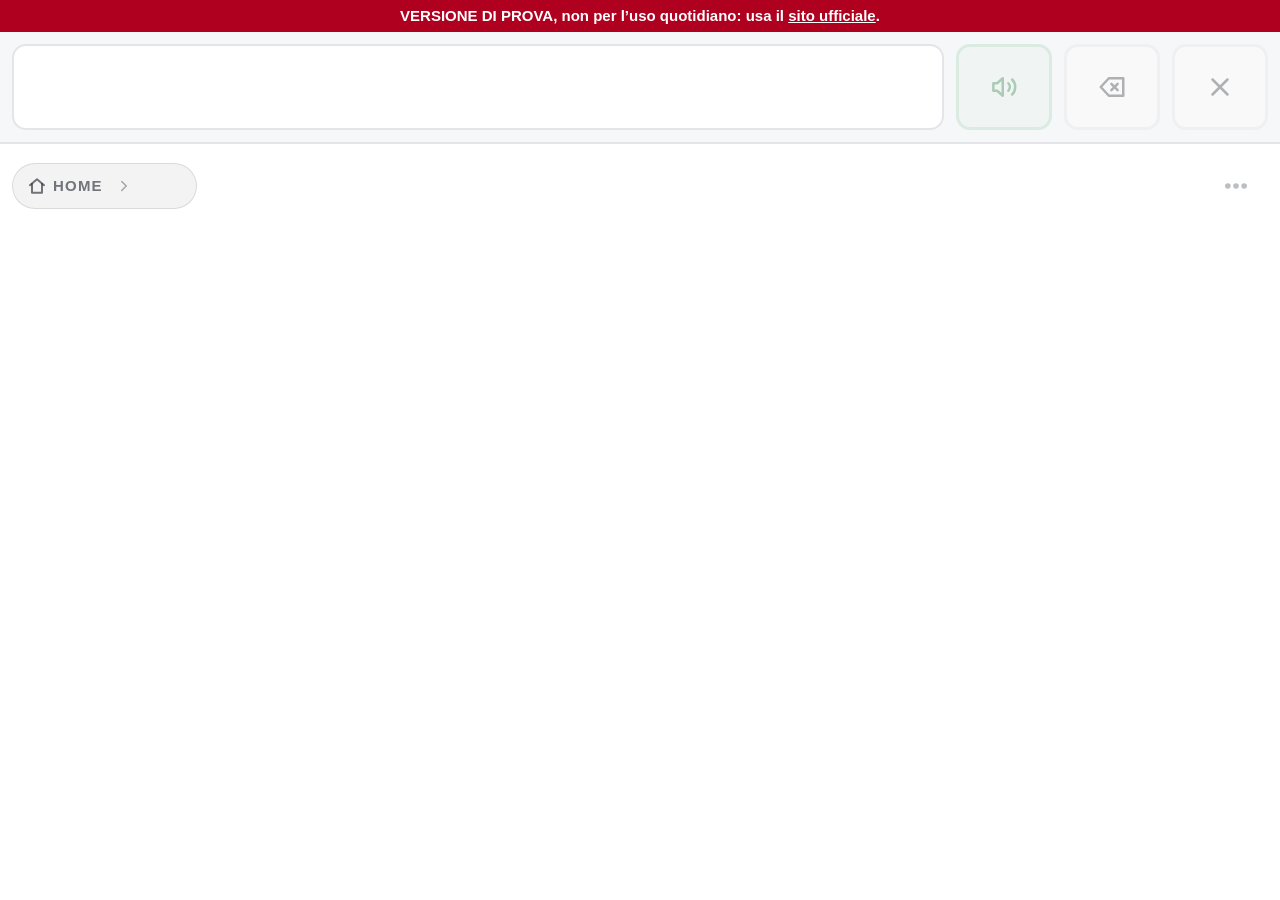
==== commit 73682ab8: "anteprima: sviluppo @ c2ba0ff" ====
--- a/index.html
+++ b/index.html
@@ -3,7 +3,7 @@
 <head>
   <meta charset="UTF-8">
   <!-- Sicurezza: solo script e stili del sito stesso; rete solo verso i servizi di simboli previsti (vedi docs/SICUREZZA.md) -->
-  <meta http-equiv="Content-Security-Policy" content="default-src 'self'; script-src 'self'; style-src 'self'; img-src 'self' data: blob: https://static.arasaac.org https://cdn.jsdelivr.net/gh/jdecked/twemoji@17.0.3/assets/; connect-src 'self' https://api.arasaac.org https://static.arasaac.org https://api.mymemory.translated.net https://cdn.jsdelivr.net/gh/jdecked/twemoji@17.0.3/assets/; media-src 'self' blob:; font-src 'self'; object-src 'none'; base-uri 'self'; form-action 'none'; manifest-src 'self'; worker-src 'self'">
+  <meta http-equiv="Content-Security-Policy" content="default-src 'self'; script-src 'self'; style-src 'self'; img-src 'self' data: blob: https://static.arasaac.org https://cdn.jsdelivr.net/gh/jdecked/twemoji@17.0.3/assets/; connect-src 'self' https://api.dropboxapi.com https://content.dropboxapi.com https://api.arasaac.org https://static.arasaac.org https://api.mymemory.translated.net https://cdn.jsdelivr.net/gh/jdecked/twemoji@17.0.3/assets/; media-src 'self' blob:; font-src 'self'; object-src 'none'; base-uri 'self'; form-action 'none'; manifest-src 'self'; worker-src 'self'">
   <meta name="referrer" content="no-referrer">
   <!-- Niente indicizzazione finché il tool non avrà un dominio proprio (ROADMAP, Tappa 10) -->
   <meta name="robots" content="noindex, nofollow">
@@ -44,6 +44,10 @@
       <svg class="icon" width="20" height="20" viewBox="0 0 24 24" fill="none" stroke="currentColor" stroke-width="2" stroke-linecap="round" stroke-linejoin="round" aria-hidden="true"><path d="M5 12.5 10 17.5 19 7"/></svg> <span class="adult-btn-text long" data-i18n="backToCommunication"></span><span class="adult-btn-text short" data-i18n="done"></span>
     </button>
   </div>
+
+  <!-- Avviso per l'adulto (solo in modalità adulto): l'archivio del dispositivo non risponde e le modifiche non
+       restano salvate -->
+  <p class="storage-warning" id="storage-warning" role="alert" hidden><strong data-i18n="storageProblemTitle"></strong> <span data-i18n="storageProblemText"></span></p>
 
   <!-- Striscia frase: i simboli scelti formano la frase -->
   <header class="sentence-bar">
@@ -117,7 +121,11 @@
       <button type="button" class="adult-btn" id="btn-settings-back">
         <svg class="icon" width="18" height="18" viewBox="0 0 24 24" fill="none" stroke="currentColor" stroke-width="2" stroke-linecap="round" stroke-linejoin="round" aria-hidden="true"><path d="M19 12H5"/><path d="m11 6-6 6 6 6"/></svg> <span data-i18n="back"></span>
       </button>
-      <h2 id="settings-title" data-i18n="settingsTitle"></h2>
+      <div class="settings-heading">
+        <h2 id="settings-title" data-i18n="settingsTitle"></h2>
+        <!-- Nome del profilo a cui si riferiscono queste impostazioni (solo da leggere) -->
+        <span class="settings-profile" id="settings-profile"></span>
+      </div>
     </header>
     <div class="settings-body" id="settings-body"></div>
   </section>
@@ -128,6 +136,7 @@
   <noscript>PicSpeak ha bisogno di JavaScript attivo per funzionare.</noscript>
 
   <!-- Script classici (nessun build, funziona anche aprendo il file con doppio clic) -->
+  <script src="js/version.js"></script>
   <script src="js/i18n.js"></script>
   <script src="js/storage.js"></script>
   <script src="js/security.js"></script>
@@ -135,6 +144,7 @@
   <script src="js/kiosk.js"></script>
   <script src="js/sample-data.js"></script>
   <script src="js/data.js"></script>
+  <script src="js/type-colors.js"></script>
   <script src="js/symbols.js"></script>
   <script src="js/speech.js"></script>
   <script src="js/lexicon.js"></script>
@@ -149,11 +159,15 @@
   <script src="js/settings-contexts.js"></script>
   <script src="js/communication.js"></script>
   <script src="js/backup.js"></script>
+  <script src="js/cloud.js"></script>
+  <script src="js/folder-backup.js"></script>
   <script src="js/settings-backup.js"></script>
   <script src="js/profiles.js"></script>
   <script src="js/print.js"></script>
   <script src="js/symbol-search.js"></script>
+  <script src="js/bulk-add.js"></script>
   <script src="js/editor.js"></script>
   <script src="js/reorder.js"></script>
+  <script src="js/tutorial.js"></script>
 </body>
 </html>
--- a/css/style.css
+++ b/css/style.css
@@ -223,16 +223,16 @@
 
 .sentence-chip .symbol-label { font-size: clamp(12px, 1.5vw, 16px); }
 
-/* Colori per categoria (Fitzgerald) sul bordo superiore */
-.type-pronoun   { border-top-color: var(--fz-pronoun); }
-.type-verb      { border-top-color: var(--fz-verb); }
-.type-noun      { border-top-color: var(--fz-noun); }
-.type-adjective { border-top-color: var(--fz-adjective); }
-.type-social    { border-top-color: var(--fz-social); }
-.type-negation  { border-top-color: var(--fz-negation); }
+/* Colori per categoria (Fitzgerald) sul bordo superiore; --user-<tipo> = colore scelto dall'adulto (js/type-colors.js) */
+.type-pronoun   { border-top-color: var(--user-pronoun, var(--fz-pronoun)); }
+.type-verb      { border-top-color: var(--user-verb, var(--fz-verb)); }
+.type-noun      { border-top-color: var(--user-noun, var(--fz-noun)); }
+.type-adjective { border-top-color: var(--user-adjective, var(--fz-adjective)); }
+.type-social    { border-top-color: var(--user-social, var(--fz-social)); }
+.type-negation  { border-top-color: var(--user-negation, var(--fz-negation)); }
 .type-folder    { border-top-color: var(--fz-folder); }
-.type-question  { border-top-color: var(--fz-question); }
-.type-connector { border-top-color: var(--fz-connector); }
+.type-question  { border-top-color: var(--user-question, var(--fz-question)); }
+.type-connector { border-top-color: var(--user-connector, var(--fz-connector)); }
 
 .sentence-chip.type-pronoun,
 .sentence-chip.type-verb,
@@ -242,6 +242,9 @@
 .sentence-chip.type-negation,
 .sentence-chip.type-question,
 .sentence-chip.type-connector { border-top-width: 6px; }
+
+/* Modalità «Bordo colorato»: una tessera con un colore scelto a mano tiene il suo (non quello del tipo) */
+[data-color-mode="border"] .has-custom-color { border-top-color: var(--cat); }
 
 /* Le cartelle hanno un aspetto "a scheda" per distinguerle dai simboli */
 .symbol-cell.type-folder {
@@ -406,6 +409,9 @@
   font-weight: 600;
 }
 
+/* Link con l'aspetto di un pulsante (es. «Privacy» nel backup online) */
+a.link-btn { display: inline-flex; align-items: center; justify-content: center; text-decoration: none; }
+
 .dlg-btn-primary { background: var(--focus); border-color: var(--focus); color: #fff; }
 .dlg-btn:disabled { opacity: 0.5; }
 
@@ -433,6 +439,8 @@
 .menu-item-text { display: flex; flex-direction: column; gap: 2px; min-width: 0; }
 .menu-item-text strong { font-size: 20px; }
 .menu-item-text span { color: var(--text-muted); font-size: 15px; line-height: 1.3; }
+/* Versione di PicSpeak in fondo al menu dei tre puntini */
+.menu-version { margin: 14px 0 0; text-align: center; color: var(--text-muted); font-size: 15px; }
 
 /* Crediti aperti dal menu: possono essere lunghi, la finestra scorre */
 .pin-dialog:has(.credits-dialog) { width: min(94vw, 620px); }
@@ -440,6 +448,33 @@
 .credits-dialog .credits-list { margin: 0; padding-left: 20px; line-height: 1.45; }
 .credits-dialog .credits-list li + li { margin-top: 8px; }
 .credit-url { font-weight: 600; overflow-wrap: anywhere; }
+
+/* ---------- «Come iniziare»: tutorial per l'adulto (js/tutorial.js) ---------- */
+
+.pin-dialog:has(.tutorial-dialog) { width: min(94vw, 520px); }
+.tutorial-dialog { max-height: 92vh; overflow-y: auto; }
+.tutorial { display: flex; flex-direction: column; gap: 10px; }
+.tutorial-count { margin: 0; color: var(--text-muted); font-size: 15px; font-weight: 600; }
+.tutorial-icon { display: flex; justify-content: center; color: var(--focus); padding: 4px 0; }
+.tutorial-step-title { margin: 0; font-size: 20px; }
+.tutorial-body { display: flex; flex-direction: column; gap: 8px; min-height: 7.5em; }
+/* La finestra ha l'altezza del passo più alto (js/tutorial.js): lo spazio in più va sotto il testo, così punti e
+   pulsanti restano sempre nello stesso posto */
+.tutorial-body { flex: 1 0 auto; }
+.tutorial-text { margin: 0; line-height: 1.45; font-size: 17px; }
+.tutorial-again { margin: 0; color: var(--text-muted); line-height: 1.4; font-size: 15px; }
+.tutorial-steps { margin: 0; padding-left: 1.4em; display: flex; flex-direction: column; gap: 6px; line-height: 1.45; font-size: 17px; }
+.tutorial-install-btn { align-self: flex-start; min-height: 64px; }
+.tutorial-dots { display: flex; justify-content: center; gap: 8px; padding: 4px 0; }
+.tutorial-dot { width: 10px; height: 10px; border-radius: 50%; background: var(--border); }
+.tutorial-dot.is-current { background: var(--focus); }
+.tutorial-actions { margin-top: 4px; }
+.tutorial-actions .dlg-btn { flex: 1 1 auto; }
+/* Telefono in orizzontale: senza icona e senza altezza minima, così i pulsanti restano visibili */
+@media (max-height: 500px) {
+  .tutorial-icon { display: none; }
+  .tutorial-body { min-height: 0; }
+}
 
 /* ---------- Impostazioni ---------- */
 
@@ -539,15 +574,15 @@
  * ===================================================================== */
 
 /* Tinte chiare per lo sfondo delle celle (testo scuro sempre ben leggibile) */
-.type-pronoun   { --cat: #e0ac00; --tint: #fff3c4; }
-.type-verb      { --cat: #2e9a47; --tint: #daf2df; }
-.type-noun      { --cat: #e57a12; --tint: #ffe4cc; }
-.type-adjective { --cat: #2a6fd6; --tint: #dbe8fc; }
-.type-social    { --cat: #d0468f; --tint: #fbdcec; }
-.type-negation  { --cat: #cf3439; --tint: #fbd9da; }
+.type-pronoun   { --cat: var(--user-pronoun, #e0ac00); --tint: var(--user-pronoun-tint, #fff3c4); }
+.type-verb      { --cat: var(--user-verb, #2e9a47); --tint: var(--user-verb-tint, #daf2df); }
+.type-noun      { --cat: var(--user-noun, #e57a12); --tint: var(--user-noun-tint, #ffe4cc); }
+.type-adjective { --cat: var(--user-adjective, #2a6fd6); --tint: var(--user-adjective-tint, #dbe8fc); }
+.type-social    { --cat: var(--user-social, #d0468f); --tint: var(--user-social-tint, #fbdcec); }
+.type-negation  { --cat: var(--user-negation, #cf3439); --tint: var(--user-negation-tint, #fbd9da); }
 .type-folder    { --cat: #3b4252; --tint: #e7e9ef; }
-.type-question  { --cat: #7a4fc9; --tint: #ece3fa; }
-.type-connector { --cat: #8a8f98; --tint: #f6f7f9; }
+.type-question  { --cat: var(--user-question, #7a4fc9); --tint: var(--user-question-tint, #ece3fa); }
+.type-connector { --cat: var(--user-connector, #8a8f98); --tint: var(--user-connector-tint, #f6f7f9); }
 
 /* ---------- Colore pieno ---------- */
 [data-color-mode="full"] {
@@ -654,6 +689,7 @@
 }
 .settings-nav-btn .nav-chevron { margin-left: auto; color: var(--text-muted); display: none; }
 .settings-nav-btn[aria-current="true"] { background: color-mix(in srgb, var(--focus) 12%, transparent); color: var(--focus); }
+.settings-version { margin: 0 0 10px; font-size: 20px; font-weight: 700; }
 .settings-panel { display: flex; flex-direction: column; gap: 16px; min-width: 0; }
 .settings-panel-title { margin: 4px 0 0; font-size: 26px; }
 .settings-panel-intro { margin: -8px 0 0; color: var(--text-muted); }
@@ -706,15 +742,15 @@
  * Pagina chiara, riquadri con fondo tenue e bordo spesso dello stesso colore,
  * immagine grande in alto, parola sotto in stampatello.
  * ===================================================================== */
-.type-pronoun   { --card-fill: #fdf7d9; --card-line: #f0d76b; }
-.type-verb      { --card-fill: #e7f4ec; --card-line: #a9d6b8; }
-.type-noun      { --card-fill: #fdf0e3; --card-line: #f5c99d; }
-.type-adjective { --card-fill: #e5f2f8; --card-line: #a3d2e3; }
-.type-social    { --card-fill: #fbeaf2; --card-line: #eeb0cd; }
-.type-negation  { --card-fill: #fbe6e6; --card-line: #eea4a4; }
+.type-pronoun   { --card-fill: var(--user-pronoun-fill, #fdf7d9); --card-line: var(--user-pronoun-line, #f0d76b); }
+.type-verb      { --card-fill: var(--user-verb-fill, #e7f4ec); --card-line: var(--user-verb-line, #a9d6b8); }
+.type-noun      { --card-fill: var(--user-noun-fill, #fdf0e3); --card-line: var(--user-noun-line, #f5c99d); }
+.type-adjective { --card-fill: var(--user-adjective-fill, #e5f2f8); --card-line: var(--user-adjective-line, #a3d2e3); }
+.type-social    { --card-fill: var(--user-social-fill, #fbeaf2); --card-line: var(--user-social-line, #eeb0cd); }
+.type-negation  { --card-fill: var(--user-negation-fill, #fbe6e6); --card-line: var(--user-negation-line, #eea4a4); }
 .type-folder    { --card-fill: #e4e4e4; --card-line: #b8b8b8; }
-.type-question  { --card-fill: #f3edfc; --card-line: #c8b3ee; }
-.type-connector { --card-fill: #ffffff; --card-line: #d3d6dc; }
+.type-question  { --card-fill: var(--user-question-fill, #f3edfc); --card-line: var(--user-question-line, #c8b3ee); }
+.type-connector { --card-fill: var(--user-connector-fill, #ffffff); --card-line: var(--user-connector-line, #d3d6dc); }
 
 [data-color-mode="card"] {
   --bg: #ffffff;
@@ -874,6 +910,7 @@
 body > .page-nav { order: 2; }
 body > .symbol-grid { order: 3; }
 body > .adult-bar { order: 0; }
+body > .storage-warning { order: 0; }
 [data-sentence-position="bottom"] body > .sentence-bar { order: 4; border-bottom: 0; border-top: 2px solid var(--border); }
 
 /* Pulsanti della frase a sinistra (utile per chi usa la mano sinistra) */
@@ -897,6 +934,32 @@
 }
 .settings-header { background: #ffffff; color: #1d1d1f; border-bottom: 1px solid #dcdfe4; padding: 10px 16px; }
 .settings-header h2 { font-size: 19px; font-weight: 700; }
+/* Titolo e, accanto, il nome del profilo in uso: più piccolo, maiuscolo, su sfondo diverso (è un dato che cambia) */
+.settings-heading { display: flex; align-items: center; gap: 10px; min-width: 0; flex: 1 1 auto; }
+.settings-heading h2 { flex: none; }
+.settings-profile {
+  flex: 0 1 auto;
+  min-width: 0;
+  max-width: 40ch;
+  padding: 3px 10px;
+  border-radius: 6px;
+  background: #e2e8f3;
+  color: #2b3a52;
+  font-size: 13px;
+  font-weight: 700;
+  letter-spacing: 0.04em;
+  text-transform: uppercase;
+  white-space: nowrap;
+  overflow: hidden;
+  text-overflow: ellipsis;
+}
+.settings-profile[hidden] { display: none; }
+/* Telefono: il nome va sotto il titolo, così resta leggibile; l'intestazione non diventa più alta */
+@media (max-width: 480px) {
+  .settings-heading { flex-direction: column; align-items: flex-start; gap: 2px; }
+  .settings-heading h2 { line-height: 1.15; }
+  .settings-profile { max-width: 100%; padding: 1px 7px; font-size: 11px; line-height: 1.4; }
+}
 .settings-header .adult-btn { min-height: 40px; border: 1px solid #c9cdd3; border-radius: 8px; padding: 0 12px; font-weight: 600; }
 .settings-layout { gap: 24px; padding: 20px 24px; }
 .settings-nav { background: transparent; border: 0; padding: 0; gap: 2px; top: 76px; }
@@ -950,6 +1013,9 @@
 .setting-text { display: flex; flex-direction: column; gap: 2px; min-width: 0; }
 .setting-text strong { font-size: 15px; font-weight: 600; }
 .setting-text small { font-size: 13px; color: #6b717b; line-height: 1.35; }
+/* Sito e licenza di una fonte dei simboli: link piccolo ma comodo da toccare */
+.setting-text .source-links { margin-top: 2px; }
+.source-links a { display: inline-block; padding: 6px 0; color: #1f5fae; font-weight: 600; text-decoration: underline; text-underline-offset: 2px; }
 
 /* Controllo a segmenti */
 .segmented { display: inline-flex; flex: none; padding: 2px; background: #eceef1; border-radius: 8px; }
@@ -1224,6 +1290,9 @@
 
 /* Riga impostazioni: il testo ha sempre spazio sufficiente; se i pulsanti non entrano vanno sotto */
 .setting-row { flex-wrap: wrap; row-gap: 8px; }
+/* Nome delle cartelle (Voce e frase): due pulsanti per dare la stessa scelta a tutte */
+.folder-names-actions { display: flex; flex-wrap: wrap; gap: 8px; }
+.folder-names-actions .dlg-btn:disabled { opacity: 0.5; cursor: default; }
 .setting-text { flex: 1 1 220px; }
 
 /* Testo delle tessere sempre scuro sui fondi chiari, in ogni stile e con qualunque impostazione del sistema */
@@ -1250,7 +1319,7 @@
   transform: scaleX(0);
   transform-origin: left center;
 }
-.hold-indicator.is-running .hold-bar { transform: scaleX(1); transition: transform 3s linear !important; }
+.hold-indicator.is-running .hold-bar { transform: scaleX(1); transition: transform var(--hold-duration, 3s) linear !important; }
 .hold-hint {
   margin: 0;
   padding: 8px 16px;
@@ -1285,7 +1354,10 @@
 }
 .stepper-btn { width: 40px; font-size: 20px; border-radius: 6px; }
 .stepper-btn:disabled { opacity: 0.35; }
-.stepper-value { min-width: 64px; padding: 0 8px; font-size: 14px; background: #ffffff; border-radius: 6px; box-shadow: 0 1px 2px rgba(0, 0, 0, 0.15); }
+.stepper-value { display: inline-flex; align-items: center; justify-content: center; min-width: 64px; padding: 0 8px; font-size: 14px; background: #ffffff; border-radius: 6px; box-shadow: 0 1px 2px rgba(0, 0, 0, 0.15); }
+/* Righe della griglia: «Libere / Fisse» e, con le righe fisse, il loro numero */
+.grid-rows-control { display: flex; flex-wrap: wrap; align-items: center; gap: 8px; }
+.grid-custom-list strong { color: #3a3f47; }
 /* Su telefono le scelte a segmenti si dispongono in colonne regolari a tutta larghezza */
 @media (max-width: 720px) {
   .segmented { display: grid; grid-template-columns: repeat(auto-fit, minmax(104px, 1fr)); width: 100%; }
@@ -1387,6 +1459,9 @@
 .editor-preview-empty { color: #8a9099; font-size: 13px; text-align: center; padding: 8px; }
 .editor-actions-row { display: flex; flex-wrap: wrap; gap: 8px; }
 .editor-option { display: flex; flex-direction: column; gap: 6px; }
+/* Voce decisa da un'impostazione generale: grigia e non modificabile, con la nota che spiega da dove viene */
+.editor-option.is-overridden > span, .editor-option.is-overridden .segmented { opacity: 0.55; }
+.editor-option.is-overridden .segmented button { cursor: not-allowed; }
 .dlg-btn-danger { color: #b3261e; border-color: #e3b4b1; }
 /* Pulsante che conferma una cancellazione definitiva */
 .dlg-btn-primary.dlg-btn-destructive { background: #b3261e; border-color: #b3261e; color: #fff; }
@@ -1533,6 +1608,47 @@
   .search-go { min-width: 80px; padding: 0 14px; }
 }
 
+/* Più tessere insieme: una riga per parola, simboli in una striscia che scorre di lato */
+.editor-bulk-btn { color: #1f6feb; border-color: #1f6feb; }
+.bulk-where { margin: -4px 0 0; color: var(--text-muted); font-size: 14px; }
+.bulk-bar { align-items: stretch; }
+.bulk-input { min-height: 84px; padding: 10px 14px; line-height: 1.35; resize: vertical; font-family: inherit; }
+.bulk-row { padding: 8px 0 4px; }
+.bulk-row.is-empty .search-group-title { color: #a33a00; }
+.bulk-row.is-empty .bulk-empty-note { color: #8a3200; }
+.bulk-row.is-removed .search-group-name { color: var(--text-muted); text-decoration: line-through; }
+.bulk-row-title { align-items: center; }
+.bulk-row-title .search-group-name { font-size: 17px; }
+.bulk-remove { min-height: 44px; min-width: 88px; padding: 0 12px; border-radius: 8px; font-size: 14px; }
+.bulk-strip {
+  display: grid;
+  grid-auto-flow: column;
+  grid-auto-columns: 104px;
+  gap: 8px;
+  overflow-x: auto;
+  -webkit-overflow-scrolling: touch;
+  padding: 2px 2px 8px;
+  scroll-snap-type: x proximity;
+}
+.bulk-strip .search-tile { scroll-snap-align: start; min-height: 120px; }
+.bulk-strip .search-tile-label { white-space: normal; display: -webkit-box; -webkit-line-clamp: 2; -webkit-box-orient: vertical; font-size: 12px; }
+.bulk-choice[aria-pressed="true"] { border-color: var(--focus); border-width: 4px; padding: 6px 4px 4px; background: #eef4ff; }
+.bulk-noimage {
+  box-sizing: border-box;
+  padding: 4px;
+  border: 2px dashed #c9ced6;
+  border-radius: 8px;
+  overflow: hidden;
+  font-size: 14px;
+  font-weight: 700;
+  text-align: center;
+  word-break: break-word;
+}
+@media (max-width: 520px) {
+  .bulk-strip { grid-auto-columns: 92px; }
+  .bulk-strip .search-tile { min-height: 112px; }
+}
+
 /* Pacchetti di simboli nelle impostazioni: stato sotto la riga della fonte */
 .pack-status {
   display: flex;
@@ -1575,6 +1691,30 @@
   opacity: 0.95;
 }
 .is-reordering, .is-reordering .symbol-grid { touch-action: none; cursor: grabbing; }
+/* Griglia fissa: durante lo spostamento la tessera "+" si nasconde (le caselle cambiano sotto il dito) */
+.is-reordering .symbol-grid.is-fixed-grid .add-cell { visibility: hidden; }
+/* Griglia con righe fisse, in modifica: casella vuota (vedi app.js), solo quando la griglia fissa è applicata */
+.grid-slot {
+  padding: 0;
+  border: 2px dashed #c9ced6;
+  border-radius: var(--radius);
+  background: transparent;
+  cursor: pointer;
+}
+.grid-slot:hover { border-color: #9aa1ab; }
+/* Spazio vuoto bloccato (cella «empty»): il bambino vede solo un buco; in modifica tratteggiato con il lucchetto */
+.symbol-cell.is-empty-cell { visibility: hidden; }
+.mode-adult .symbol-cell.is-empty-cell {
+  visibility: visible;
+  background: repeating-linear-gradient(135deg, transparent 0 10px, rgba(150, 156, 166, 0.12) 10px 20px) !important;
+  border: 3px dashed #9aa1ab !important;
+  box-shadow: none !important;
+}
+.mode-adult .symbol-cell.is-empty-cell::before { display: none; }
+/* Con la disposizione automatica (o su uno schermo troppo stretto per la griglia fissa) lo spazio non serve */
+.symbol-grid:not(.is-fixed-grid) .symbol-cell.is-empty-cell { display: none; }
+.mode-adult.is-zoom-preview .symbol-cell.is-empty-cell { visibility: hidden; }
+.symbol-grid:not(.is-fixed-grid) .grid-slot { display: none; }
 
 /* ---------- Zoom delle tessere: pagina identica a quella del bambino ---------- */
 
@@ -1680,6 +1820,13 @@
 .tpl-tools .dlg-btn { flex: 1 1 220px; min-height: 44px; white-space: normal; }
 .tpl-status { margin: 0; padding: 10px 12px; border-radius: 10px; background: #e8f0fe; color: #17325c; line-height: 1.4; width: calc(100% - 32px); box-sizing: border-box; }
 .tpl-status.is-error { background: #fdecec; color: #8a1c1c; }
+/* Avviso «sto lavorando»: in basso sopra la pagina, così la sezione non si sposta sotto il dito */
+.settings-section > .tpl-status.is-busy {
+  position: fixed; left: 50%; transform: translateX(-50%);
+  bottom: calc(16px + env(safe-area-inset-bottom, 0px));
+  width: min(480px, calc(100% - 32px)); margin: 0; z-index: 15;
+  box-shadow: 0 4px 16px rgba(0, 0, 0, 0.2); text-align: center;
+}
 .tpl-page-name { font-weight: 600; }
 .dlg-btn-danger { color: #b3261e; }
 
@@ -1688,6 +1835,38 @@
 .type-legend .legend-swatch { grid-row: span 2; width: 28px; height: 28px; border-radius: 7px; background: var(--card-fill); border: 3px solid var(--card-line); box-sizing: border-box; }
 .type-legend li.type-folder .legend-swatch { background: #3b4252; border-color: #3b4252; }
 .type-legend small { color: #6b717b; font-size: 12px; }
+/* Colori per tipo di parola modificabili: la riga intera apre una piccola tavolozza sotto di sé */
+.type-legend li.is-editable { display: block; }
+.type-legend li.type-folder { grid-template-columns: 40px 1fr; column-gap: 12px; padding: 8px 12px; }
+.type-legend li.type-folder .legend-swatch { width: 40px; height: 40px; border-radius: 10px; }
+/* Con la tavolozza aperta la riga prende tutta la larghezza */
+.type-legend li.is-open { grid-column: 1 / -1; }
+.legend-toggle {
+  display: grid; grid-template-columns: 40px 1fr; column-gap: 12px; align-items: center;
+  width: 100%; min-height: 64px; padding: 8px 10px; text-align: left;
+  background: var(--surface); border: 2px solid var(--border); border-radius: 12px;
+}
+.legend-toggle[aria-expanded="true"] { border-color: var(--focus); }
+.legend-toggle .legend-swatch { width: 40px; height: 40px; border-radius: 10px; background: var(--cat); border: 0; }
+.legend-words { display: flex; flex-direction: column; gap: 2px; min-width: 0; }
+.legend-name { font-weight: 600; }
+.legend-state { font-size: 12px; font-weight: 600; color: var(--focus); }
+.type-palette { display: flex; flex-wrap: wrap; gap: 8px; align-items: center; padding: 10px 2px 4px; }
+.palette-swatch {
+  position: relative; width: 48px; height: 48px; padding: 0;
+  border: 2px solid rgba(0, 0, 0, 0.15); border-radius: 12px;
+}
+.palette-swatch[aria-pressed="true"] { outline: 3px solid var(--focus); outline-offset: 2px; }
+.palette-default-mark {
+  position: absolute; right: 3px; bottom: 3px; width: 18px; height: 18px; border-radius: 50%;
+  background: #ffffff; color: #1d1d1f; font-size: 11px; font-weight: 700; line-height: 18px; text-align: center;
+}
+.palette-custom {
+  display: inline-flex; align-items: center; gap: 8px; min-height: 48px; padding: 0 12px 0 4px;
+  border: 2px solid var(--border); border-radius: 12px; background: var(--surface); font-weight: 600; cursor: pointer;
+}
+.palette-custom input[type="color"] { width: 40px; height: 40px; padding: 0; border: 0; background: none; cursor: pointer; }
+.legend-reset { margin: 4px 16px 16px; }
 
 .habits-top-title { font-weight: 600; }
 .habits-top { padding-left: 22px; line-height: 1.6; text-transform: uppercase; font-size: 14px; }
@@ -1704,6 +1883,17 @@
 .choice-option strong { font-size: 16px; }
 .choice-option small { color: #5b616b; font-size: 13px; line-height: 1.35; }
 .choice-option:focus-visible { outline: 3px solid var(--focus); outline-offset: 2px; }
+/* Elenco dei dispositivi del backup online: testo a sinistra, «Escludi» a destra (sotto, se lo spazio non basta) */
+.choice-option.cloud-device { flex-direction: row; flex-wrap: wrap; align-items: center; justify-content: space-between; gap: 10px; cursor: default; }
+.cloud-device-text { display: flex; flex-direction: column; gap: 2px; min-width: 0; flex: 1 1 180px; }
+/* Elenco delle copie online del profilo in uso: la copia a sinistra, il cestino a destra (tocco di 64px) */
+.cloud-copy-row { display: flex; align-items: center; gap: 8px; }
+.cloud-copy-row .choice-option { flex: 1 1 auto; min-width: 0; }
+.cloud-copy-delete {
+  flex: 0 0 64px; height: 64px; display: flex; align-items: center; justify-content: center; padding: 0;
+  font: inherit; color: #b3261e; cursor: pointer; background: #ffffff; border: 2px solid #e0a3a0; border-radius: 12px;
+}
+.cloud-copy-delete:focus-visible { outline: 3px solid var(--focus); outline-offset: 2px; }
 .name-form { display: flex; gap: 8px; flex-wrap: wrap; }
 .name-input {
   flex: 1 1 200px; min-height: 48px; padding: 0 12px; font-size: 18px; font-family: inherit;
@@ -1912,6 +2102,33 @@
   background: rgba(31, 111, 235, 0.9) url("data:image/svg+xml,%3Csvg xmlns='http://www.w3.org/2000/svg' viewBox='0 0 24 24' fill='none' stroke='white' stroke-width='2.4' stroke-linecap='round' stroke-linejoin='round'%3E%3Cpath d='M4 20h4L19 9l-4-4L4 16z'/%3E%3C/svg%3E") center / 13px no-repeat;
 }
 .is-zoom-preview .folder-edit { display: none; }
+
+/* ✕ per eliminare una tessera o una cartella (solo in modifica): angolo opposto alla matita, stessa misura.
+   L'area da toccare (56 px) è più grande del disegno; il tocco chiede sempre conferma */
+.cell-delete {
+  position: absolute;
+  top: 0;
+  left: 0;
+  /* Su tessere piccole (telefono) l'area resta nella metà sinistra e non copre la matita */
+  width: min(56px, 50%);
+  height: min(56px, 50%);
+  z-index: 2;
+  cursor: pointer;
+}
+.cell-delete::after {
+  content: "";
+  position: absolute;
+  top: 6px;
+  left: 6px;
+  width: 22px;
+  height: 22px;
+  border-radius: 50%;
+  background: rgba(179, 38, 30, 0.92) url("data:image/svg+xml,%3Csvg xmlns='http://www.w3.org/2000/svg' viewBox='0 0 24 24' fill='none' stroke='white' stroke-width='2.8' stroke-linecap='round'%3E%3Cpath d='M7 7l10 10M17 7L7 17'/%3E%3C/svg%3E") center / 13px no-repeat;
+}
+/* Tessera bloccata o tutte bloccate: niente ✕, l'angolo è del lucchetto */
+.is-locked-cell .cell-delete,
+[data-lock-positions="on"] .cell-delete,
+.is-zoom-preview .cell-delete { display: none; }
 
 /* Destinazione mentre si trascina una tessera: cartella o voce del percorso */
 .is-drop-target {
@@ -2135,6 +2352,10 @@
 .backup-profile-name.is-empty { font-weight: 400; color: var(--text-muted); }
 .backup-last { padding-top: 4px; }
 .backup-summary { display: flex; flex-direction: column; gap: 12px; }
+.ctx-preview { display: flex; flex-direction: column; gap: 4px; padding: 12px 14px; border: 1px solid var(--border); border-radius: 12px; background: var(--surface); }
+.ctx-preview small { color: var(--text-muted); font-size: 14px; line-height: 1.4; }
+.ctx-preview .settings-list { font-size: 15px; }
+.ctx-preview .tpl-status { margin: 4px 0 0; }
 .backup-parts { display: flex; flex-direction: column; gap: 14px; }
 .backup-part { display: flex; flex-direction: column; gap: 8px; padding-bottom: 12px; border-bottom: 1px solid #eef0f3; }
 .backup-part-text { display: flex; flex-direction: column; gap: 3px; }
@@ -2197,26 +2418,6 @@
 .profile-actions { flex-wrap: wrap; justify-content: flex-end; margin-left: auto; }
 .profile-add { width: calc(100% - 32px); margin: 14px 0 6px; }
 .profile-only { margin-top: 6px; }
-/* Finestra «Nuovo profilo»: due scelte grandi */
-.profile-choices { display: flex; flex-direction: column; gap: 10px; margin: 8px 0 4px; }
-.profile-choice {
-  display: flex;
-  flex-direction: column;
-  gap: 4px;
-  min-height: 64px;
-  padding: 14px 16px;
-  border: 2px solid var(--border);
-  border-radius: 14px;
-  background: var(--surface);
-  color: var(--text);
-  font: inherit;
-  text-align: left;
-  cursor: pointer;
-}
-.profile-choice strong { font-size: 17px; }
-.profile-choice span { font-size: 14px; color: var(--text-muted); line-height: 1.35; }
-.profile-choice:hover { border-color: var(--focus); }
-.profile-choice:focus-visible { outline: 3px solid var(--focus); outline-offset: 2px; }
 @media (max-width: 720px) {
   .profile-list .setting-row.profile-row { flex-direction: column; align-items: stretch; }
   .profile-who { flex: none; }
@@ -2225,3 +2426,70 @@
 @media (max-width: 520px) {
   .adult-profile { max-width: 20vw; padding: 4px 8px; font-size: 14px; }
 }
+
+/* =====================================================================
+ * Promemoria del backup (solo modalità adulto): pallino sul pulsante «Impostazioni» e avviso in cima alle impostazioni
+ * ===================================================================== */
+#btn-open-settings { position: relative; }
+#btn-open-settings.has-reminder::after {
+  content: "";
+  position: absolute; top: 6px; right: 6px;
+  width: 10px; height: 10px; border-radius: 50%;
+  background: #e8710a; box-shadow: 0 0 0 2px var(--adult-bg, #1d1d1f);
+}
+.settings-banner {
+  grid-column: 1 / -1;
+  display: flex; flex-wrap: wrap; align-items: center; gap: 10px 16px;
+  margin: 0 0 4px; padding: 12px 16px;
+  background: #fff4e5; color: #4a2c00;
+  border: 1px solid #f3c98b; border-radius: 12px;
+}
+.settings-banner-text { margin: 0; flex: 1 1 280px; line-height: 1.4; }
+.settings-banner-actions { display: flex; flex-wrap: wrap; gap: 8px; }
+.settings-layout > .settings-banner + .settings-nav { margin-top: 0; }
+@media (max-width: 720px) {
+  .settings-banner { margin-bottom: 12px; }
+}
+/* Archivio del dispositivo che non risponde: avviso sotto la barra dell'adulto e in cima alle impostazioni */
+.storage-warning {
+  margin: 0; padding: 10px 16px;
+  background: #fde8e8; color: #5c0b0b;
+  border-bottom: 2px solid #e5a3a3;
+  font-size: 16px; line-height: 1.4;
+}
+.settings-banner.is-alert { background: #fde8e8; color: #5c0b0b; border-color: #e5a3a3; }
+/* Conservazione dei dati (Sicurezza): scelta fissa, mostrata come etichetta e non come interruttore */
+.setting-status.keep-data-on {
+  align-self: flex-start; padding: 6px 12px; border-radius: 999px;
+  background: #e6f4ea; color: #1e5e2f; white-space: nowrap;
+}
+/* Accanto al titolo di una categoria che vale per tutti i profili (es. Sicurezza): diverso dal nome del profilo */
+.settings-device-tag {
+  padding: 3px 10px;
+  border-radius: 6px;
+  background: #e3f1e6;
+  color: #1f5130;
+  font-size: 13px;
+  font-weight: 700;
+  letter-spacing: 0.04em;
+  text-transform: uppercase;
+  white-space: nowrap;
+}
+
+/* Riga di navigazione (freccia, percorso, «…»): lo stesso spazio bianco sopra (sotto la frase) e sotto (sopra le
+   tessere), scelto in Aspetto › «Spazio intorno al percorso». Sotto, la griglia ha già il suo margine (circa
+   --gap + 6 px): il margine della riga lo compensa, anche in negativo. */
+:root { --nav-space: 18px; }
+[data-nav-space="tight"] { --nav-space: 10px; }
+[data-nav-space="wide"] { --nav-space: 26px; }
+.page-nav { padding-top: var(--nav-space); padding-bottom: 0; margin-bottom: calc(var(--nav-space) - var(--gap) - 6px); min-height: 0; }
+/* Grandezza normale: i pulsanti da 64 px (es. «…») contano come 48, l'altezza di freccia e percorso; i pulsanti
+   rapidi no: quando ci sono, la riga è alta come loro e lo spazio si misura da loro */
+.page-nav > :not(.quick-bar) { margin-top: -8px; margin-bottom: -8px; }
+/* Grandezza «Grande»: freccia e HOME alti 64 px */
+[data-nav-size="l"] .page-nav > :not(.quick-bar) { margin-top: 0; margin-bottom: 0; }
+[data-nav-size="l"] .nav-up { min-height: 64px; min-width: 64px; }
+[data-nav-size="l"] .crumbs { padding-top: 0; padding-bottom: 0; }
+[data-nav-size="l"] .crumbs button { min-height: 64px; min-width: 64px; justify-content: center; }
+/* Casetta del percorso leggermente più marcata */
+.crumb-home svg { stroke-width: 2.4; }
